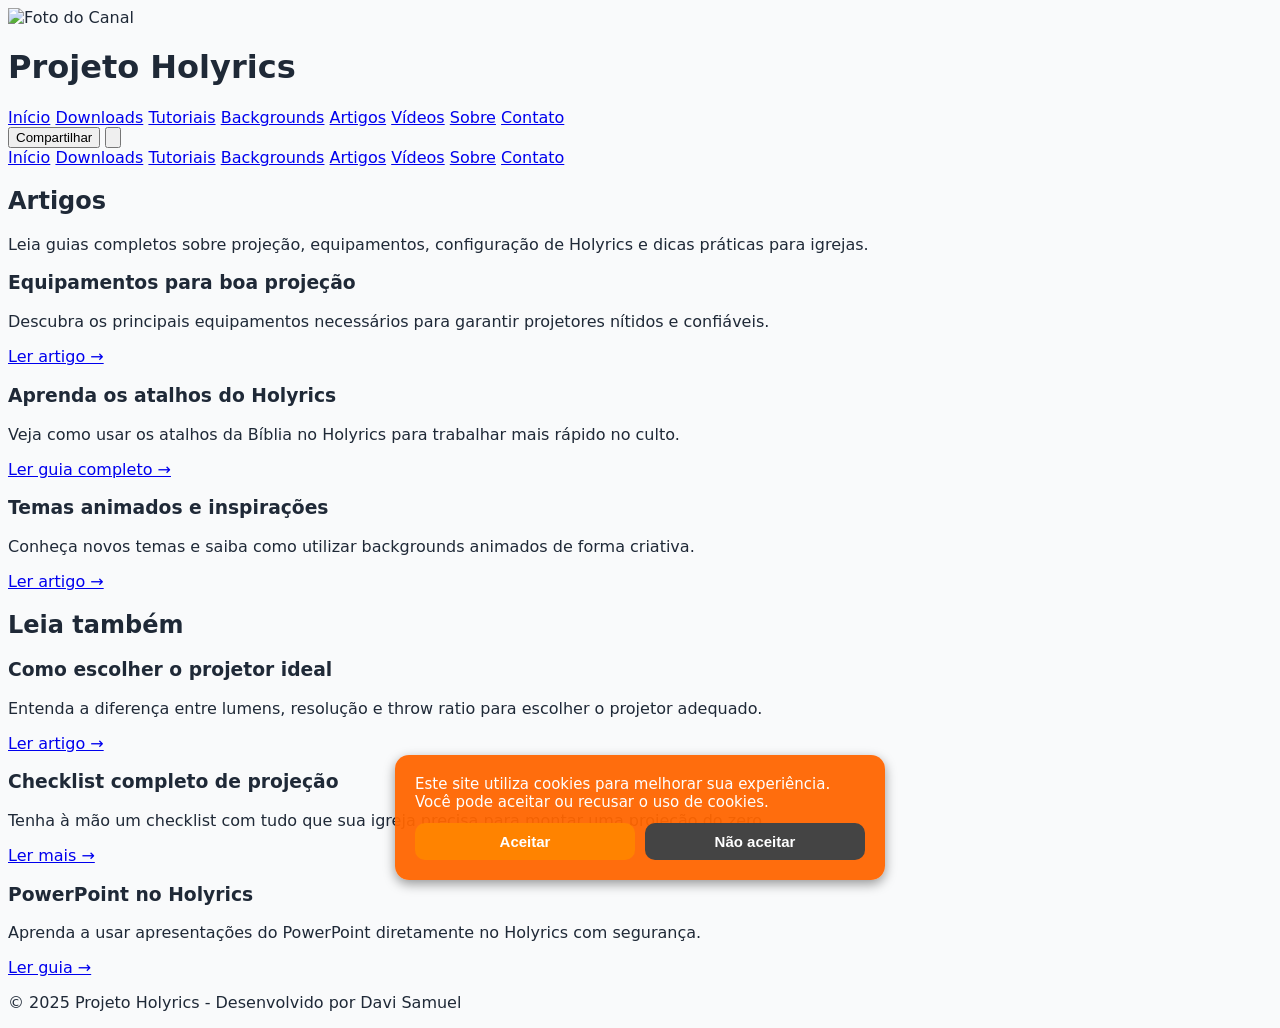
==== artigos.html @ 6ebde768 "Reogarnização completa do site" ====
﻿<!DOCTYPE html>
<html lang="pt-BR">
<head>
  <meta charset="UTF-8" />
  <meta name="viewport" content="width=device-width, initial-scale=1.0" />
  <title>Artigos | Projeto Holyrics</title>
  <script src="https://cdn.tailwindcss.com"></script>
  <link rel="stylesheet" href="css/style.css" />
</head>
<body class="bg-gray-100 text-gray-800">
  <header class="bg-orange-600 text-white py-4 shadow-md sticky top-0 z-50">
    <div class="container mx-auto flex justify-between items-center px-6">
      <div class="flex items-center space-x-4">
        <img src="https://raw.githubusercontent.com/nadatemeres-code/site-do-projeto-holyrics-/ffd4101836b41fbd15daf390dd6c41f2310fb178/Imagem%20do%20WhatsApp%20de%202025-08-27%20%C3%A0(s)%2012.10.02_a28fbfa3.jpg"
             alt="Foto do Canal"
             class="w-12 h-12 rounded-full border-2 border-white" />
        <h1 class="text-2xl font-bold">Projeto Holyrics</h1>
      </div>

      <nav class="space-x-6 hidden md:flex items-center">
        <a href="index.html" class="hover:text-orange-200">Início</a>
        <a href="downloads.html" class="hover:text-orange-200">Downloads</a>
        <a href="tutorials.html" class="hover:text-orange-200">Tutoriais</a>
        <a href="backgrounds.html" class="hover:text-orange-200">Backgrounds</a>
        <a href="artigos.html" class="hover:text-orange-200">Artigos</a>
        <a href="videos.html" class="hover:text-orange-200">Vídeos</a>
        <a href="about.html" class="hover:text-orange-200">Sobre</a>
        <a href="contact.html" class="hover:text-orange-200">Contato</a>
      </nav>

      <button id="btnCompartilhar" class="bg-white text-orange-600 px-4 py-1 rounded-xl font-semibold shadow hover:bg-orange-100 transition">
        Compartilhar
      </button>

      <button id="menu-btn" class="md:hidden focus:outline-none">
        <svg class="w-8 h-8" fill="none" stroke="currentColor" viewBox="0 0 24 24">
          <path stroke-linecap="round" stroke-linejoin="round" stroke-width="2" d="M4 6h16M4 12h16M4 18h16"></path>
        </svg>
      </button>
    </div>

    <div id="mobile-menu" class="hidden md:hidden bg-orange-500 px-6 pt-4 pb-6 space-y-3">
      <a href="index.html" class="block text-white font-semibold hover:text-orange-200">Início</a>
      <a href="downloads.html" class="block text-white font-semibold hover:text-orange-200">Downloads</a>
      <a href="tutorials.html" class="block text-white font-semibold hover:text-orange-200">Tutoriais</a>
      <a href="backgrounds.html" class="block text-white font-semibold hover:text-orange-200">Backgrounds</a>
      <a href="artigos.html" class="block text-white font-semibold hover:text-orange-200">Artigos</a>
      <a href="videos.html" class="block text-white font-semibold hover:text-orange-200">Vídeos</a>
      <a href="about.html" class="block text-white font-semibold hover:text-orange-200">Sobre</a>
      <a href="contact.html" class="block text-white font-semibold hover:text-orange-200">Contato</a>
    </div>
  </header>

  <main class="space-y-20">
    <section class="min-h-screen flex flex-col justify-center items-center text-center bg-gradient-to-b from-orange-100 to-white px-6 pt-6">
      <h2 class="text-4xl md:text-5xl font-bold text-orange-700 mb-4 mt-4">Artigos</h2>
      <p class="text-lg md:text-xl max-w-2xl mb-6">
        Leia guias completos sobre projeção, equipamentos, configuração de Holyrics e dicas práticas para igrejas.
      </p>
    </section>

    <section class="py-20 bg-white px-6">
      <div class="max-w-6xl mx-auto grid lg:grid-cols-3 gap-8">
        <div class="bg-orange-50 p-8 rounded-3xl shadow hover:shadow-lg transition">
          <h3 class="text-2xl font-bold text-orange-700 mb-4">Equipamentos para boa projeção</h3>
          <p class="text-gray-700 mb-6">Descubra os principais equipamentos necessários para garantir projetores nítidos e confiáveis.</p>
          <a href="articles/atalhos-biblia-holyrics.html" class="text-orange-600 font-semibold hover:underline">Ler artigo →</a>
        </div>
        <div class="bg-orange-50 p-8 rounded-3xl shadow hover:shadow-lg transition">
          <h3 class="text-2xl font-bold text-orange-700 mb-4">Aprenda os atalhos do Holyrics</h3>
          <p class="text-gray-700 mb-6">Veja como usar os atalhos da Bíblia no Holyrics para trabalhar mais rápido no culto.</p>
          <a href="articles/atalhos-biblia-holyrics.html" class="text-orange-600 font-semibold hover:underline">Ler guia completo →</a>
        </div>
        <div class="bg-orange-50 p-8 rounded-3xl shadow hover:shadow-lg transition">
          <h3 class="text-2xl font-bold text-orange-700 mb-4">Temas animados e inspirações</h3>
          <p class="text-gray-700 mb-6">Conheça novos temas e saiba como utilizar backgrounds animados de forma criativa.</p>
          <a href="articles/temas-animados-holyrics.html" class="text-orange-600 font-semibold hover:underline">Ler artigo →</a>
        </div>
      </div>
    </section>

    <section class="py-20 bg-orange-50 px-6">
      <div class="max-w-6xl mx-auto text-center">
        <h2 class="text-3xl font-semibold text-orange-700 mb-8">Leia também</h2>
        <div class="grid md:grid-cols-3 gap-6">
          <article class="bg-white p-6 rounded-3xl shadow hover:shadow-lg transition text-left">
            <h3 class="text-xl font-bold text-orange-700 mb-3">Como escolher o projetor ideal</h3>
            <p class="text-gray-700 mb-4">Entenda a diferença entre lumens, resolução e throw ratio para escolher o projetor adequado.</p>
            <a href="articles/atalhos-biblia-holyrics.html" class="text-orange-600 font-semibold hover:underline">Ler artigo →</a>
          </article>
          <article class="bg-white p-6 rounded-3xl shadow hover:shadow-lg transition text-left">
            <h3 class="text-xl font-bold text-orange-700 mb-3">Checklist completo de projeção</h3>
            <p class="text-gray-700 mb-4">Tenha à mão um checklist com tudo que sua igreja precisa para montar uma projeção do zero.</p>
            <a href="articles/temas-animados-holyrics.html" class="text-orange-600 font-semibold hover:underline">Ler mais →</a>
          </article>
          <article class="bg-white p-6 rounded-3xl shadow hover:shadow-lg transition text-left">
            <h3 class="text-xl font-bold text-orange-700 mb-3">PowerPoint no Holyrics</h3>
            <p class="text-gray-700 mb-4">Aprenda a usar apresentações do PowerPoint diretamente no Holyrics com segurança.</p>
            <a href="articles/temas-animados-holyrics.html" class="text-orange-600 font-semibold hover:underline">Ler guia →</a>
          </article>
        </div>
      </div>
    </section>
  </main>

  <footer class="bg-orange-600 text-white text-center py-4">
    <p>© 2025 Projeto Holyrics - Desenvolvido por Davi Samuel</p>
  </footer>

  <div id="cookie-box">
    Este site utiliza cookies para melhorar sua experiência. Você pode aceitar ou recusar o uso de cookies.
    <div id="cookie-buttons">
      <button id="acceptCookies">Aceitar</button>
      <button id="declineCookies">Não aceitar</button>
    </div>
  </div>

  <script src="js/main.js"></script>
</body>
</html>
---- css/style.css ----
:root {
  --bg: #f9fafb;
  --text: #1f2937;
  --accent: #d97706;
  --card: #ffffff;
}

body {
  font-family: Inter, system-ui, sans-serif;
  background-color: var(--bg);
  color: var(--text);
}

.page-wrapper {
  display: flex;
  justify-content: center;
  padding: 48px 24px;
}

.artigo-container {
  max-width: var(--maxw, 960px);
  width: 100%;
}

.card-titulo {
  background: var(--card);
  padding: 18px;
  border-radius: 12px;
  box-shadow: 0 8px 30px rgba(0, 0, 0, 0.08);
  margin-bottom: 28px;
}

.card-inner {
  display: flex;
  align-items: center;
  gap: 14px;
  justify-content: center;
  flex-wrap: wrap;
}

.card-icone {
  font-size: 28px;
}

.card-titulo h1 {
  color: var(--accent);
  font-size: 26px;
  margin: 0;
  font-weight: 700;
  text-align: center;
}

.titulo-card h1 {
  font-size: 22px;
  margin: 6px 0 18px;
  text-align: left;
  color: var(--accent);
}

.artigo-body p {
  line-height: 1.8;
  font-size: 16px;
  margin: 14px 0;
  color: var(--text);
}

.artigo-body h3 {
  color: var(--accent);
  margin-top: 18px;
}

.artigo-fig {
  margin: 18px 0;
  text-align: center;
}

.artigo-fig img {
  max-width: 100%;
  height: auto;
  border-radius: 10px;
  display: block;
  margin: 0 auto;
}

.artigo-fig figcaption {
  font-size: 13px;
  color: #6b7280;
  margin-top: 8px;
}

ul {
  margin: 12px 0 22px 20px;
}

li {
  margin: 8px 0;
}

@media (max-width: 520px) {
  .page-wrapper {
    padding: 28px 12px;
  }

  .card-titulo h1 {
    font-size: 20px;
  }
}

#cookie-box {
  position: fixed;
  bottom: 20px;
  left: 50%;
  transform: translateX(-50%) translateY(200px);
  width: 90%;
  max-width: 450px;
  background: rgba(255, 102, 0, 0.95);
  color: #fff;
  padding: 20px;
  border-radius: 14px;
  box-shadow: 0 4px 12px rgba(0, 0, 0, 0.4);
  font-family: Inter, system-ui, sans-serif;
  font-size: 15px;
  z-index: 99999;
  opacity: 0;
  transition: all 0.5s ease;
}

#cookie-box.show {
  opacity: 1;
  transform: translateX(-50%) translateY(0);
}

#cookie-buttons {
  margin-top: 12px;
  display: flex;
  gap: 10px;
}

#cookie-buttons button {
  flex: 1;
  padding: 10px;
  border: none;
  border-radius: 10px;
  color: #fff;
  font-size: 15px;
  cursor: pointer;
  font-weight: bold;
  transition: background 0.3s;
}

#acceptCookies {
  background: #ff8300;
}

#acceptCookies:hover {
  background: #e56f00;
}

#declineCookies {
  background: #444;
}

#declineCookies:hover {
  background: #222;
}
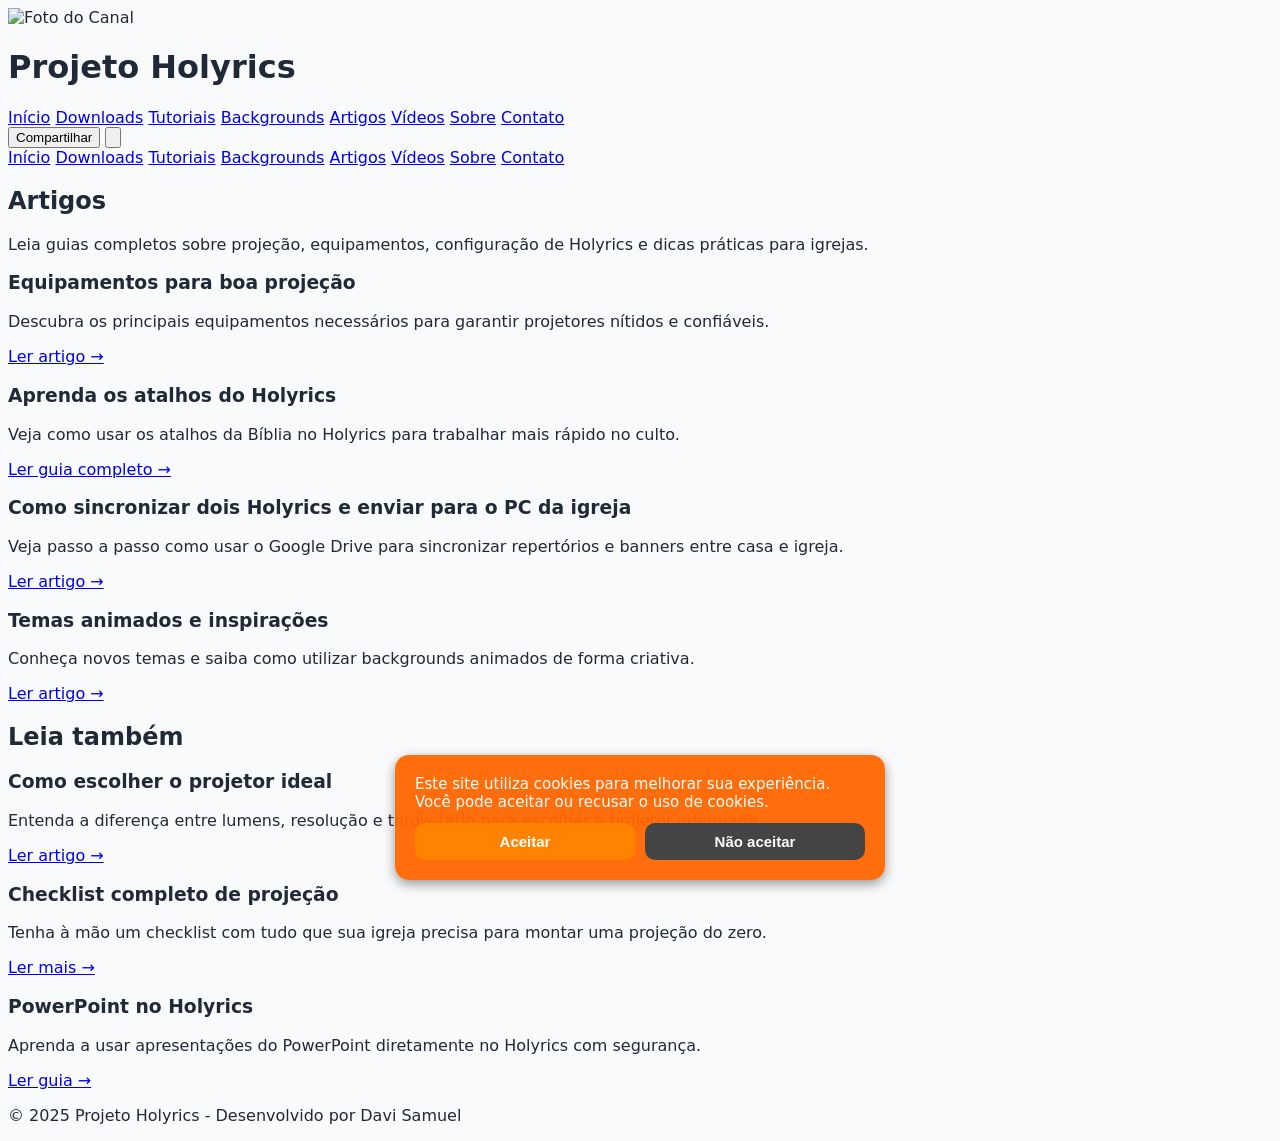
==== commit b8e91f79: "Reorganização completa do site" ====
--- a/artigos.html
+++ b/artigos.html
@@ -72,6 +72,11 @@
           <a href="articles/atalhos-biblia-holyrics.html" class="text-orange-600 font-semibold hover:underline">Ler guia completo →</a>
         </div>
         <div class="bg-orange-50 p-8 rounded-3xl shadow hover:shadow-lg transition">
+          <h3 class="text-2xl font-bold text-orange-700 mb-4">Como sincronizar dois Holyrics e enviar para o PC da igreja</h3>
+          <p class="text-gray-700 mb-6">Veja passo a passo como usar o Google Drive para sincronizar repertórios e banners entre casa e igreja.</p>
+          <a href="articles/sincronizar-dois-holyrics.html" class="text-orange-600 font-semibold hover:underline">Ler artigo →</a>
+        </div>
+        <div class="bg-orange-50 p-8 rounded-3xl shadow hover:shadow-lg transition">
           <h3 class="text-2xl font-bold text-orange-700 mb-4">Temas animados e inspirações</h3>
           <p class="text-gray-700 mb-6">Conheça novos temas e saiba como utilizar backgrounds animados de forma criativa.</p>
           <a href="articles/temas-animados-holyrics.html" class="text-orange-600 font-semibold hover:underline">Ler artigo →</a>
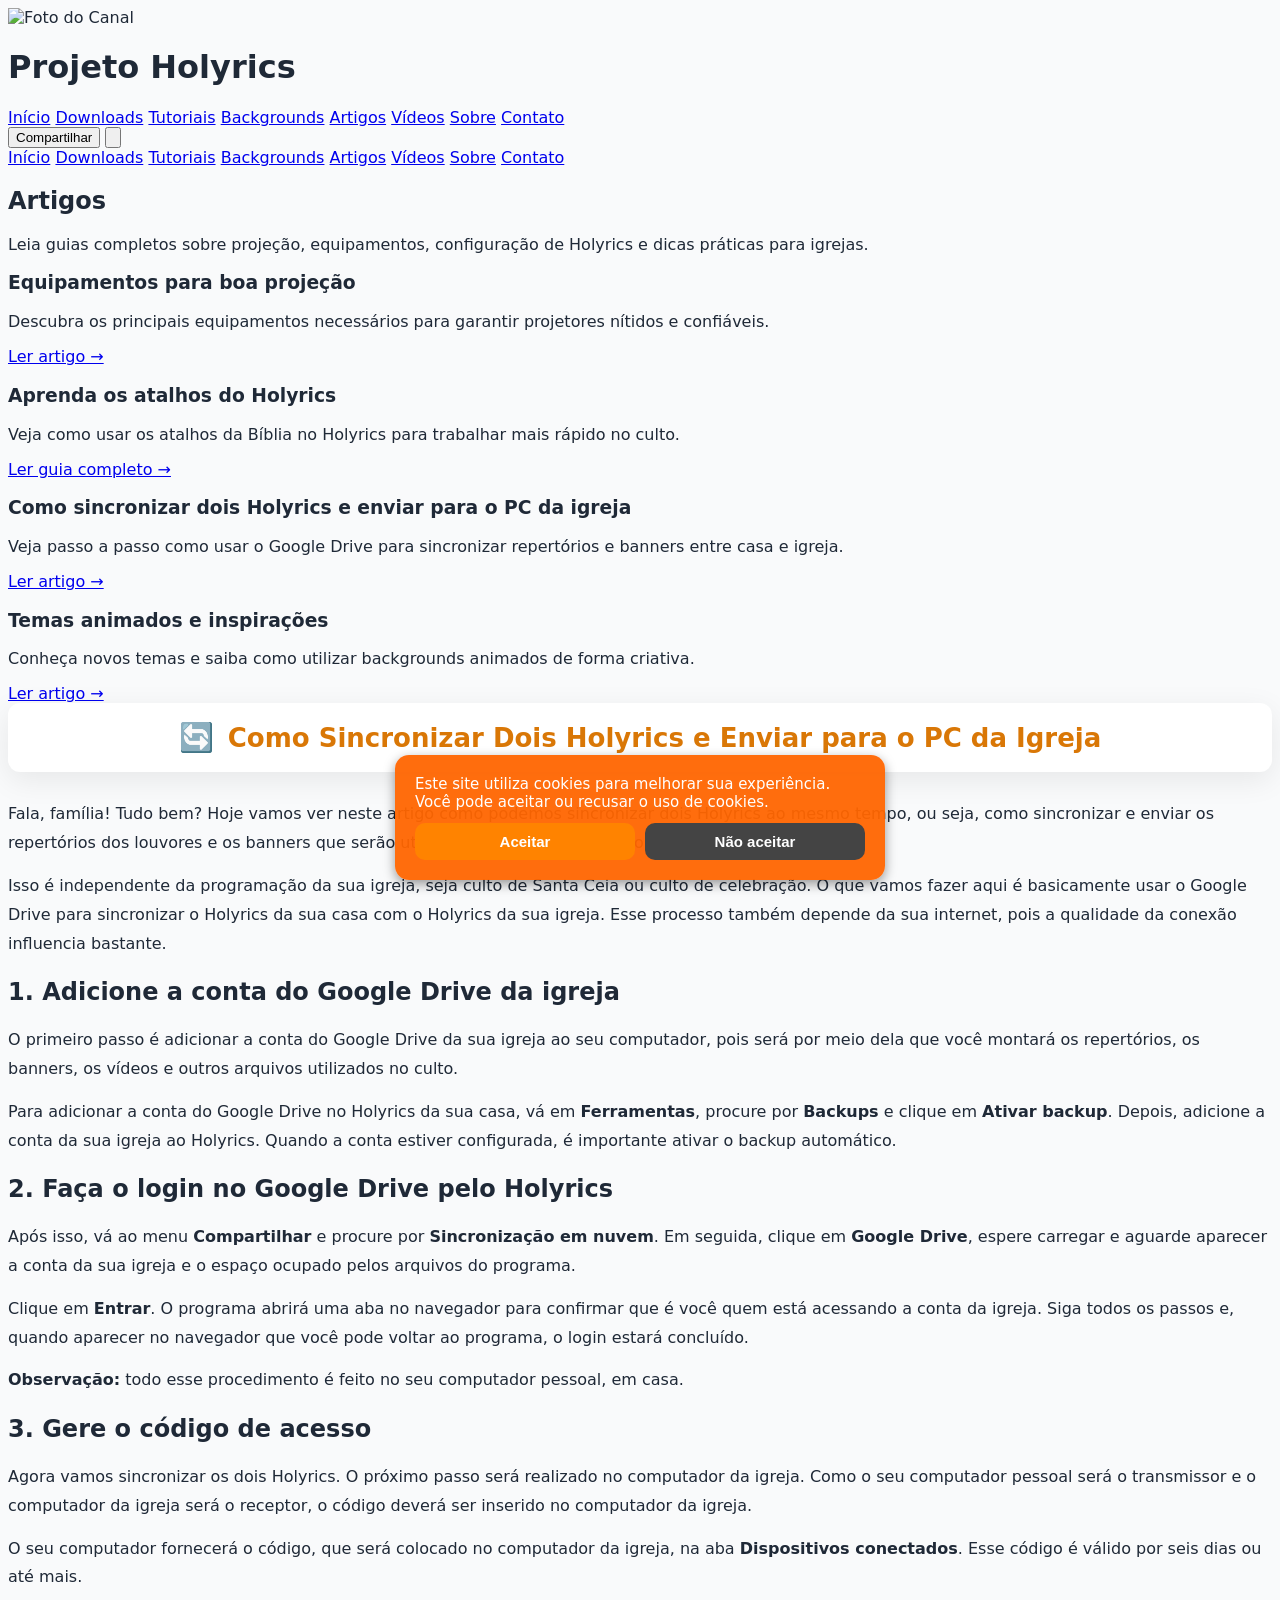
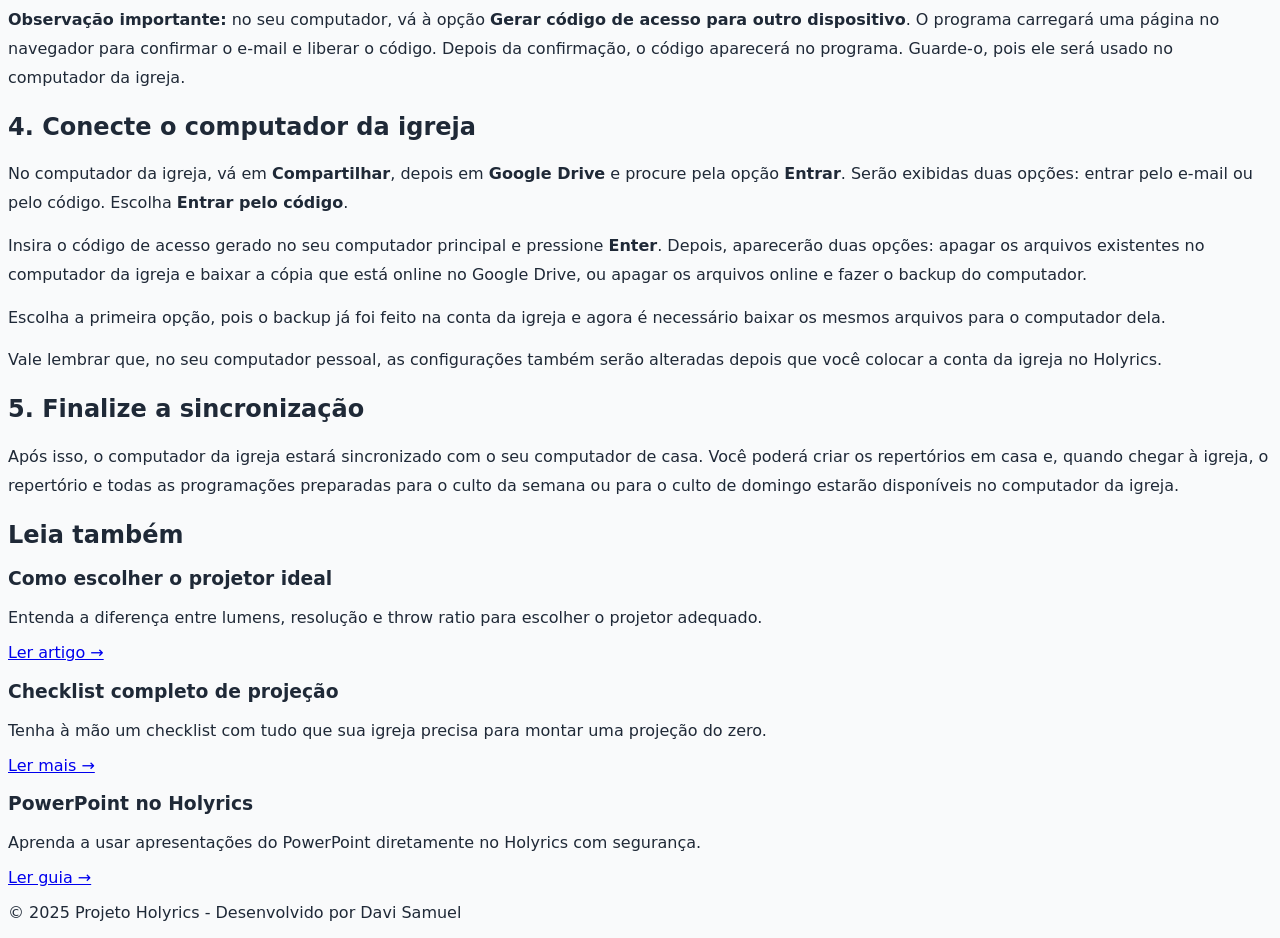
==== commit 0e5a3ae6: "Reorganização completa do site" ====
--- a/artigos.html
+++ b/artigos.html
@@ -74,7 +74,7 @@
         <div class="bg-orange-50 p-8 rounded-3xl shadow hover:shadow-lg transition">
           <h3 class="text-2xl font-bold text-orange-700 mb-4">Como sincronizar dois Holyrics e enviar para o PC da igreja</h3>
           <p class="text-gray-700 mb-6">Veja passo a passo como usar o Google Drive para sincronizar repertórios e banners entre casa e igreja.</p>
-          <a href="articles/sincronizar-dois-holyrics.html" class="text-orange-600 font-semibold hover:underline">Ler artigo →</a>
+          <a href="#sincronizar-dois-holyrics" class="text-orange-600 font-semibold hover:underline">Ler artigo →</a>
         </div>
         <div class="bg-orange-50 p-8 rounded-3xl shadow hover:shadow-lg transition">
           <h3 class="text-2xl font-bold text-orange-700 mb-4">Temas animados e inspirações</h3>
@@ -82,6 +82,46 @@
           <a href="articles/temas-animados-holyrics.html" class="text-orange-600 font-semibold hover:underline">Ler artigo →</a>
         </div>
       </div>
+    </section>
+
+    <section id="sincronizar-dois-holyrics" class="py-20 bg-orange-50 px-6">
+      <article class="max-w-4xl mx-auto bg-white rounded-3xl shadow-xl overflow-hidden">
+        <header class="card-titulo">
+          <div class="card-inner">
+            <span class="card-icone">🔄</span>
+            <h1>Como Sincronizar Dois Holyrics e Enviar para o PC da Igreja</h1>
+          </div>
+        </header>
+        <div class="artigo-body p-8">
+          <p>Fala, família! Tudo bem? Hoje vamos ver neste artigo como podemos sincronizar dois Holyrics ao mesmo tempo, ou seja, como sincronizar e enviar os repertórios dos louvores e os banners que serão utilizados durante o culto à noite.</p>
+          <p>Isso é independente da programação da sua igreja, seja culto de Santa Ceia ou culto de celebração. O que vamos fazer aqui é basicamente usar o Google Drive para sincronizar o Holyrics da sua casa com o Holyrics da sua igreja. Esse processo também depende da sua internet, pois a qualidade da conexão influencia bastante.</p>
+
+          <h2 class="text-2xl font-semibold text-orange-700 mb-4">1. Adicione a conta do Google Drive da igreja</h2>
+          <p>O primeiro passo é adicionar a conta do Google Drive da sua igreja ao seu computador, pois será por meio dela que você montará os repertórios, os banners, os vídeos e outros arquivos utilizados no culto.</p>
+          <p>Para adicionar a conta do Google Drive no Holyrics da sua casa, vá em <strong>Ferramentas</strong>, procure por <strong>Backups</strong> e clique em <strong>Ativar backup</strong>. Depois, adicione a conta da sua igreja ao Holyrics. Quando a conta estiver configurada, é importante ativar o backup automático.</p>
+
+          <h2 class="text-2xl font-semibold text-orange-700 mb-4">2. Faça o login no Google Drive pelo Holyrics</h2>
+          <p>Após isso, vá ao menu <strong>Compartilhar</strong> e procure por <strong>Sincronização em nuvem</strong>. Em seguida, clique em <strong>Google Drive</strong>, espere carregar e aguarde aparecer a conta da sua igreja e o espaço ocupado pelos arquivos do programa.</p>
+          <p>Clique em <strong>Entrar</strong>. O programa abrirá uma aba no navegador para confirmar que é você quem está acessando a conta da igreja. Siga todos os passos e, quando aparecer no navegador que você pode voltar ao programa, o login estará concluído.</p>
+          <p><strong>Observação:</strong> todo esse procedimento é feito no seu computador pessoal, em casa.</p>
+
+          <h2 class="text-2xl font-semibold text-orange-700 mb-4">3. Gere o código de acesso</h2>
+          <p>Agora vamos sincronizar os dois Holyrics. O próximo passo será realizado no computador da igreja. Como o seu computador pessoal será o transmissor e o computador da igreja será o receptor, o código deverá ser inserido no computador da igreja.</p>
+          <p>O seu computador fornecerá o código, que será colocado no computador da igreja, na aba <strong>Dispositivos conectados</strong>. Esse código é válido por seis dias ou até mais.</p>
+          <div class="bg-orange-50 p-6 rounded-2xl shadow-inner mb-8">
+            <p><strong>Observação importante:</strong> no seu computador, vá à opção <strong>Gerar código de acesso para outro dispositivo</strong>. O programa carregará uma página no navegador para confirmar o e-mail e liberar o código. Depois da confirmação, o código aparecerá no programa. Guarde-o, pois ele será usado no computador da igreja.</p>
+          </div>
+
+          <h2 class="text-2xl font-semibold text-orange-700 mb-4">4. Conecte o computador da igreja</h2>
+          <p>No computador da igreja, vá em <strong>Compartilhar</strong>, depois em <strong>Google Drive</strong> e procure pela opção <strong>Entrar</strong>. Serão exibidas duas opções: entrar pelo e-mail ou pelo código. Escolha <strong>Entrar pelo código</strong>.</p>
+          <p>Insira o código de acesso gerado no seu computador principal e pressione <strong>Enter</strong>. Depois, aparecerão duas opções: apagar os arquivos existentes no computador da igreja e baixar a cópia que está online no Google Drive, ou apagar os arquivos online e fazer o backup do computador.</p>
+          <p>Escolha a primeira opção, pois o backup já foi feito na conta da igreja e agora é necessário baixar os mesmos arquivos para o computador dela.</p>
+          <p>Vale lembrar que, no seu computador pessoal, as configurações também serão alteradas depois que você colocar a conta da igreja no Holyrics.</p>
+
+          <h2 class="text-2xl font-semibold text-orange-700 mb-4">5. Finalize a sincronização</h2>
+          <p>Após isso, o computador da igreja estará sincronizado com o seu computador de casa. Você poderá criar os repertórios em casa e, quando chegar à igreja, o repertório e todas as programações preparadas para o culto da semana ou para o culto de domingo estarão disponíveis no computador da igreja.</p>
+        </div>
+      </article>
     </section>
 
     <section class="py-20 bg-orange-50 px-6">
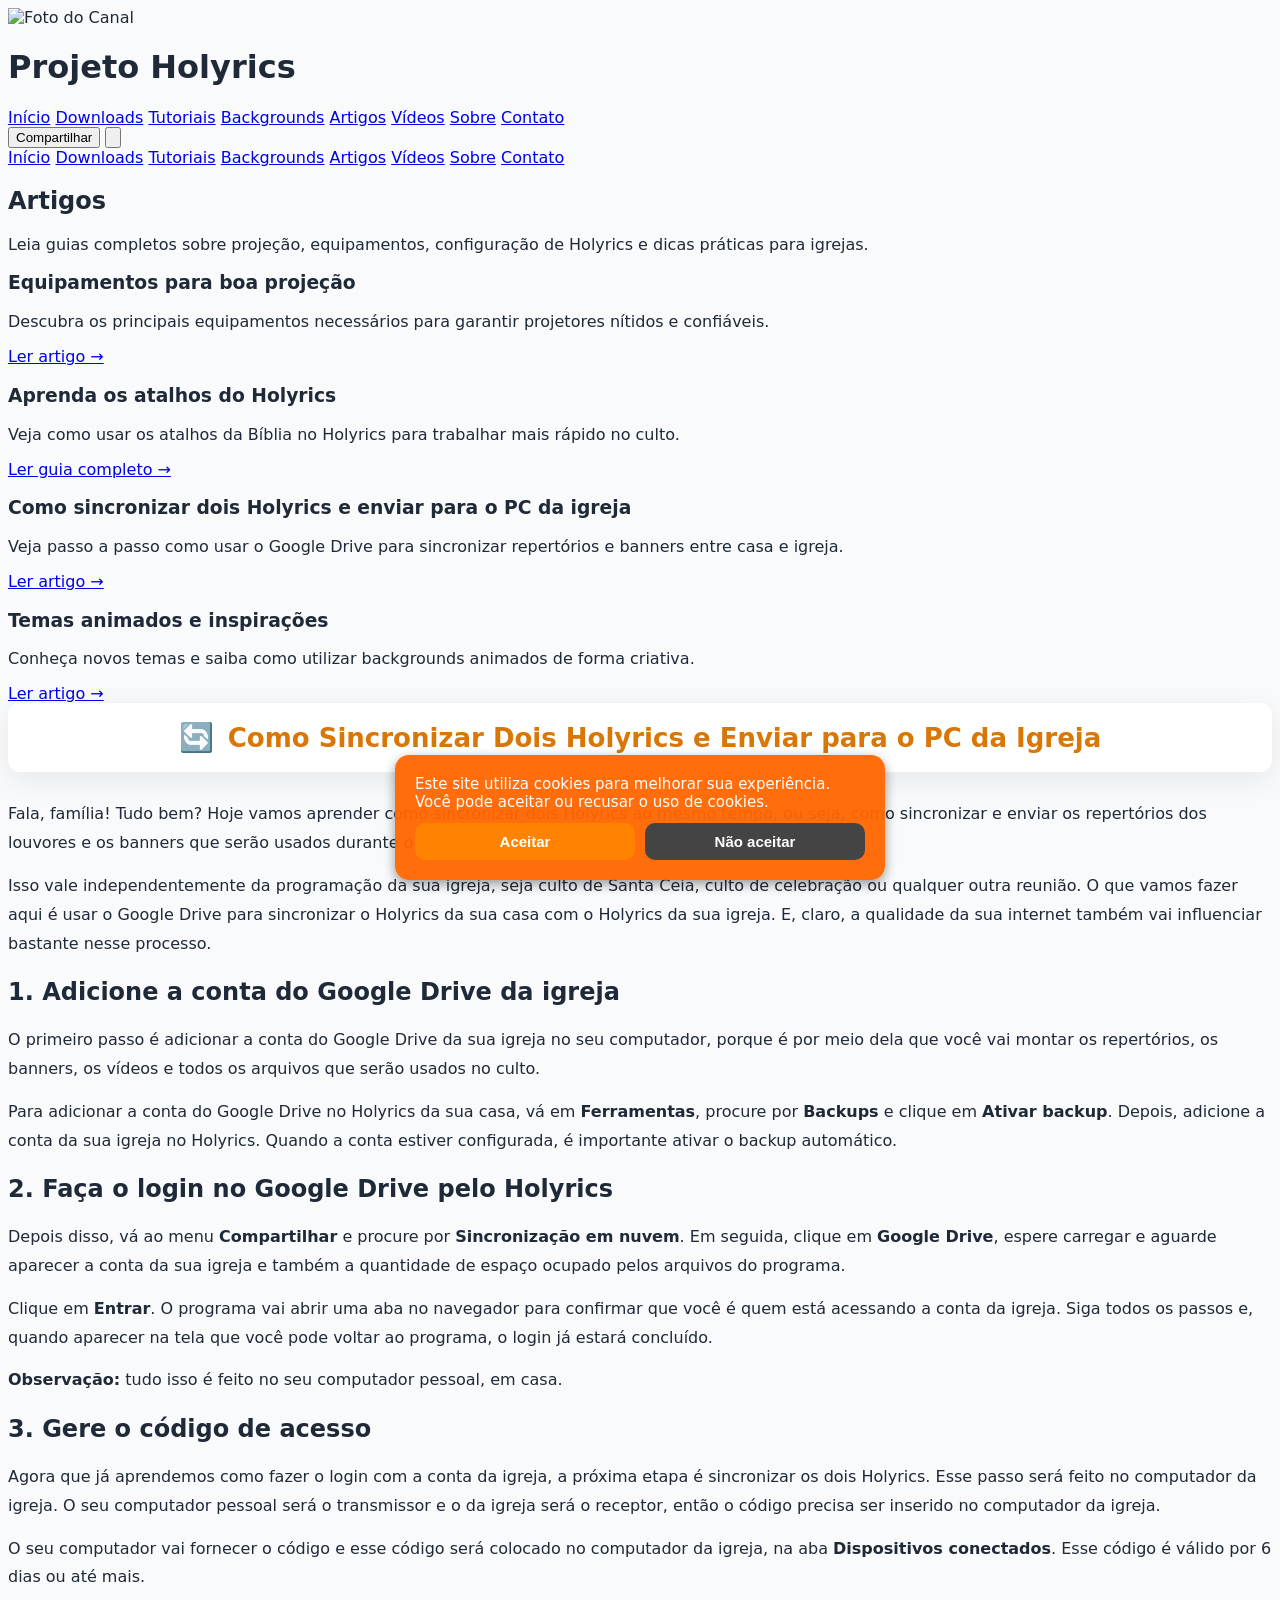
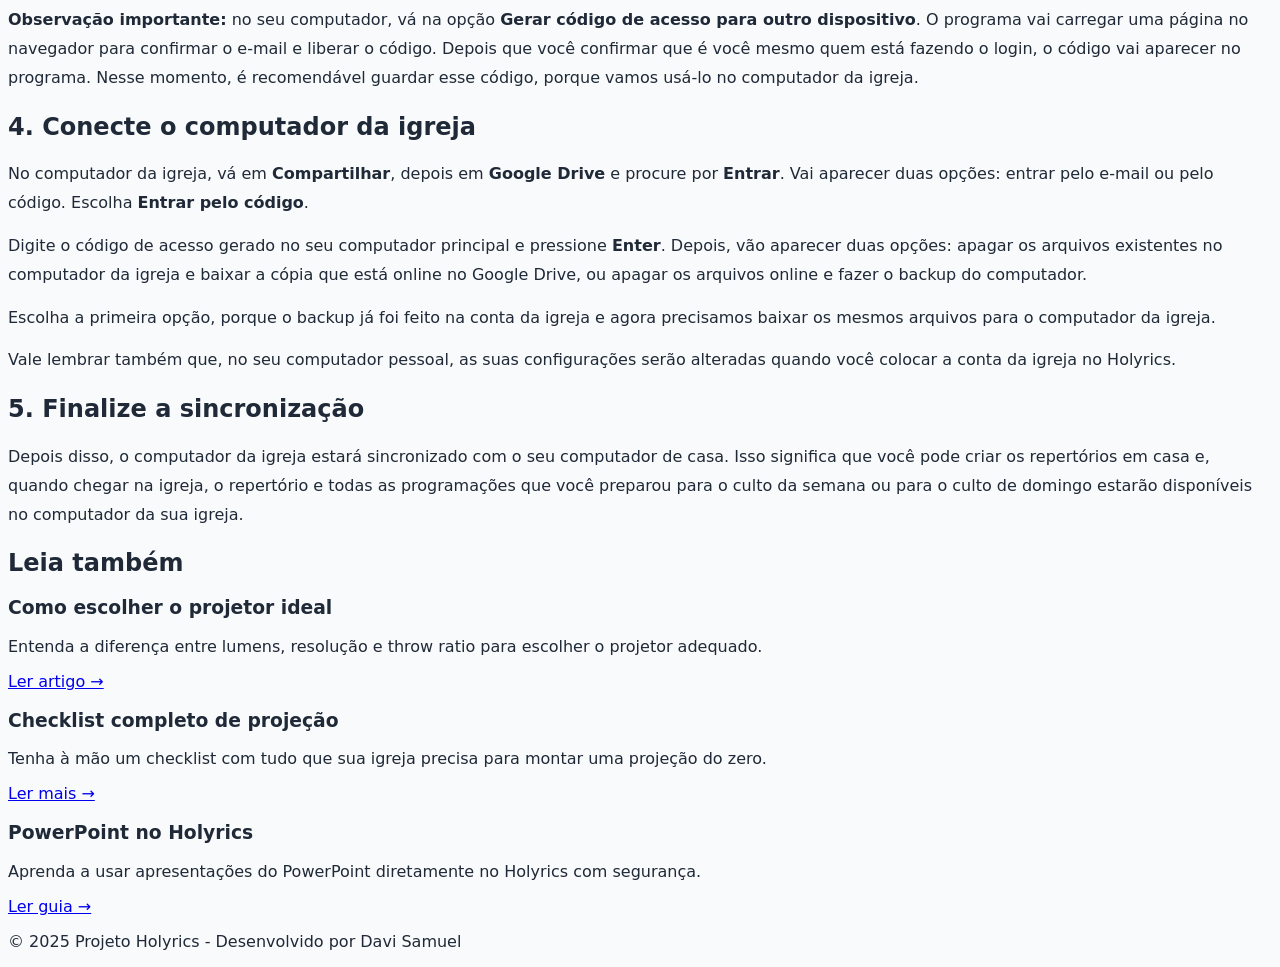
==== commit 16b93e37: "Reorganização completa do site" ====
--- a/artigos.html
+++ b/artigos.html
@@ -93,33 +93,33 @@
           </div>
         </header>
         <div class="artigo-body p-8">
-          <p>Fala, família! Tudo bem? Hoje vamos ver neste artigo como podemos sincronizar dois Holyrics ao mesmo tempo, ou seja, como sincronizar e enviar os repertórios dos louvores e os banners que serão utilizados durante o culto à noite.</p>
-          <p>Isso é independente da programação da sua igreja, seja culto de Santa Ceia ou culto de celebração. O que vamos fazer aqui é basicamente usar o Google Drive para sincronizar o Holyrics da sua casa com o Holyrics da sua igreja. Esse processo também depende da sua internet, pois a qualidade da conexão influencia bastante.</p>
+          <p>Fala, família! Tudo bem? Hoje vamos aprender como sincronizar dois Holyrics ao mesmo tempo, ou seja, como sincronizar e enviar os repertórios dos louvores e os banners que serão usados durante o culto à noite.</p>
+          <p>Isso vale independentemente da programação da sua igreja, seja culto de Santa Ceia, culto de celebração ou qualquer outra reunião. O que vamos fazer aqui é usar o Google Drive para sincronizar o Holyrics da sua casa com o Holyrics da sua igreja. E, claro, a qualidade da sua internet também vai influenciar bastante nesse processo.</p>
 
           <h2 class="text-2xl font-semibold text-orange-700 mb-4">1. Adicione a conta do Google Drive da igreja</h2>
-          <p>O primeiro passo é adicionar a conta do Google Drive da sua igreja ao seu computador, pois será por meio dela que você montará os repertórios, os banners, os vídeos e outros arquivos utilizados no culto.</p>
-          <p>Para adicionar a conta do Google Drive no Holyrics da sua casa, vá em <strong>Ferramentas</strong>, procure por <strong>Backups</strong> e clique em <strong>Ativar backup</strong>. Depois, adicione a conta da sua igreja ao Holyrics. Quando a conta estiver configurada, é importante ativar o backup automático.</p>
+          <p>O primeiro passo é adicionar a conta do Google Drive da sua igreja no seu computador, porque é por meio dela que você vai montar os repertórios, os banners, os vídeos e todos os arquivos que serão usados no culto.</p>
+          <p>Para adicionar a conta do Google Drive no Holyrics da sua casa, vá em <strong>Ferramentas</strong>, procure por <strong>Backups</strong> e clique em <strong>Ativar backup</strong>. Depois, adicione a conta da sua igreja no Holyrics. Quando a conta estiver configurada, é importante ativar o backup automático.</p>
 
           <h2 class="text-2xl font-semibold text-orange-700 mb-4">2. Faça o login no Google Drive pelo Holyrics</h2>
-          <p>Após isso, vá ao menu <strong>Compartilhar</strong> e procure por <strong>Sincronização em nuvem</strong>. Em seguida, clique em <strong>Google Drive</strong>, espere carregar e aguarde aparecer a conta da sua igreja e o espaço ocupado pelos arquivos do programa.</p>
-          <p>Clique em <strong>Entrar</strong>. O programa abrirá uma aba no navegador para confirmar que é você quem está acessando a conta da igreja. Siga todos os passos e, quando aparecer no navegador que você pode voltar ao programa, o login estará concluído.</p>
-          <p><strong>Observação:</strong> todo esse procedimento é feito no seu computador pessoal, em casa.</p>
+          <p>Depois disso, vá ao menu <strong>Compartilhar</strong> e procure por <strong>Sincronização em nuvem</strong>. Em seguida, clique em <strong>Google Drive</strong>, espere carregar e aguarde aparecer a conta da sua igreja e também a quantidade de espaço ocupado pelos arquivos do programa.</p>
+          <p>Clique em <strong>Entrar</strong>. O programa vai abrir uma aba no navegador para confirmar que você é quem está acessando a conta da igreja. Siga todos os passos e, quando aparecer na tela que você pode voltar ao programa, o login já estará concluído.</p>
+          <p><strong>Observação:</strong> tudo isso é feito no seu computador pessoal, em casa.</p>
 
           <h2 class="text-2xl font-semibold text-orange-700 mb-4">3. Gere o código de acesso</h2>
-          <p>Agora vamos sincronizar os dois Holyrics. O próximo passo será realizado no computador da igreja. Como o seu computador pessoal será o transmissor e o computador da igreja será o receptor, o código deverá ser inserido no computador da igreja.</p>
-          <p>O seu computador fornecerá o código, que será colocado no computador da igreja, na aba <strong>Dispositivos conectados</strong>. Esse código é válido por seis dias ou até mais.</p>
+          <p>Agora que já aprendemos como fazer o login com a conta da igreja, a próxima etapa é sincronizar os dois Holyrics. Esse passo será feito no computador da igreja. O seu computador pessoal será o transmissor e o da igreja será o receptor, então o código precisa ser inserido no computador da igreja.</p>
+          <p>O seu computador vai fornecer o código e esse código será colocado no computador da igreja, na aba <strong>Dispositivos conectados</strong>. Esse código é válido por 6 dias ou até mais.</p>
           <div class="bg-orange-50 p-6 rounded-2xl shadow-inner mb-8">
-            <p><strong>Observação importante:</strong> no seu computador, vá à opção <strong>Gerar código de acesso para outro dispositivo</strong>. O programa carregará uma página no navegador para confirmar o e-mail e liberar o código. Depois da confirmação, o código aparecerá no programa. Guarde-o, pois ele será usado no computador da igreja.</p>
+            <p><strong>Observação importante:</strong> no seu computador, vá na opção <strong>Gerar código de acesso para outro dispositivo</strong>. O programa vai carregar uma página no navegador para confirmar o e-mail e liberar o código. Depois que você confirmar que é você mesmo quem está fazendo o login, o código vai aparecer no programa. Nesse momento, é recomendável guardar esse código, porque vamos usá-lo no computador da igreja.</p>
           </div>
 
           <h2 class="text-2xl font-semibold text-orange-700 mb-4">4. Conecte o computador da igreja</h2>
-          <p>No computador da igreja, vá em <strong>Compartilhar</strong>, depois em <strong>Google Drive</strong> e procure pela opção <strong>Entrar</strong>. Serão exibidas duas opções: entrar pelo e-mail ou pelo código. Escolha <strong>Entrar pelo código</strong>.</p>
-          <p>Insira o código de acesso gerado no seu computador principal e pressione <strong>Enter</strong>. Depois, aparecerão duas opções: apagar os arquivos existentes no computador da igreja e baixar a cópia que está online no Google Drive, ou apagar os arquivos online e fazer o backup do computador.</p>
-          <p>Escolha a primeira opção, pois o backup já foi feito na conta da igreja e agora é necessário baixar os mesmos arquivos para o computador dela.</p>
-          <p>Vale lembrar que, no seu computador pessoal, as configurações também serão alteradas depois que você colocar a conta da igreja no Holyrics.</p>
+          <p>No computador da igreja, vá em <strong>Compartilhar</strong>, depois em <strong>Google Drive</strong> e procure por <strong>Entrar</strong>. Vai aparecer duas opções: entrar pelo e-mail ou pelo código. Escolha <strong>Entrar pelo código</strong>.</p>
+          <p>Digite o código de acesso gerado no seu computador principal e pressione <strong>Enter</strong>. Depois, vão aparecer duas opções: apagar os arquivos existentes no computador da igreja e baixar a cópia que está online no Google Drive, ou apagar os arquivos online e fazer o backup do computador.</p>
+          <p>Escolha a primeira opção, porque o backup já foi feito na conta da igreja e agora precisamos baixar os mesmos arquivos para o computador da igreja.</p>
+          <p>Vale lembrar também que, no seu computador pessoal, as suas configurações serão alteradas quando você colocar a conta da igreja no Holyrics.</p>
 
           <h2 class="text-2xl font-semibold text-orange-700 mb-4">5. Finalize a sincronização</h2>
-          <p>Após isso, o computador da igreja estará sincronizado com o seu computador de casa. Você poderá criar os repertórios em casa e, quando chegar à igreja, o repertório e todas as programações preparadas para o culto da semana ou para o culto de domingo estarão disponíveis no computador da igreja.</p>
+          <p>Depois disso, o computador da igreja estará sincronizado com o seu computador de casa. Isso significa que você pode criar os repertórios em casa e, quando chegar na igreja, o repertório e todas as programações que você preparou para o culto da semana ou para o culto de domingo estarão disponíveis no computador da sua igreja.</p>
         </div>
       </article>
     </section>
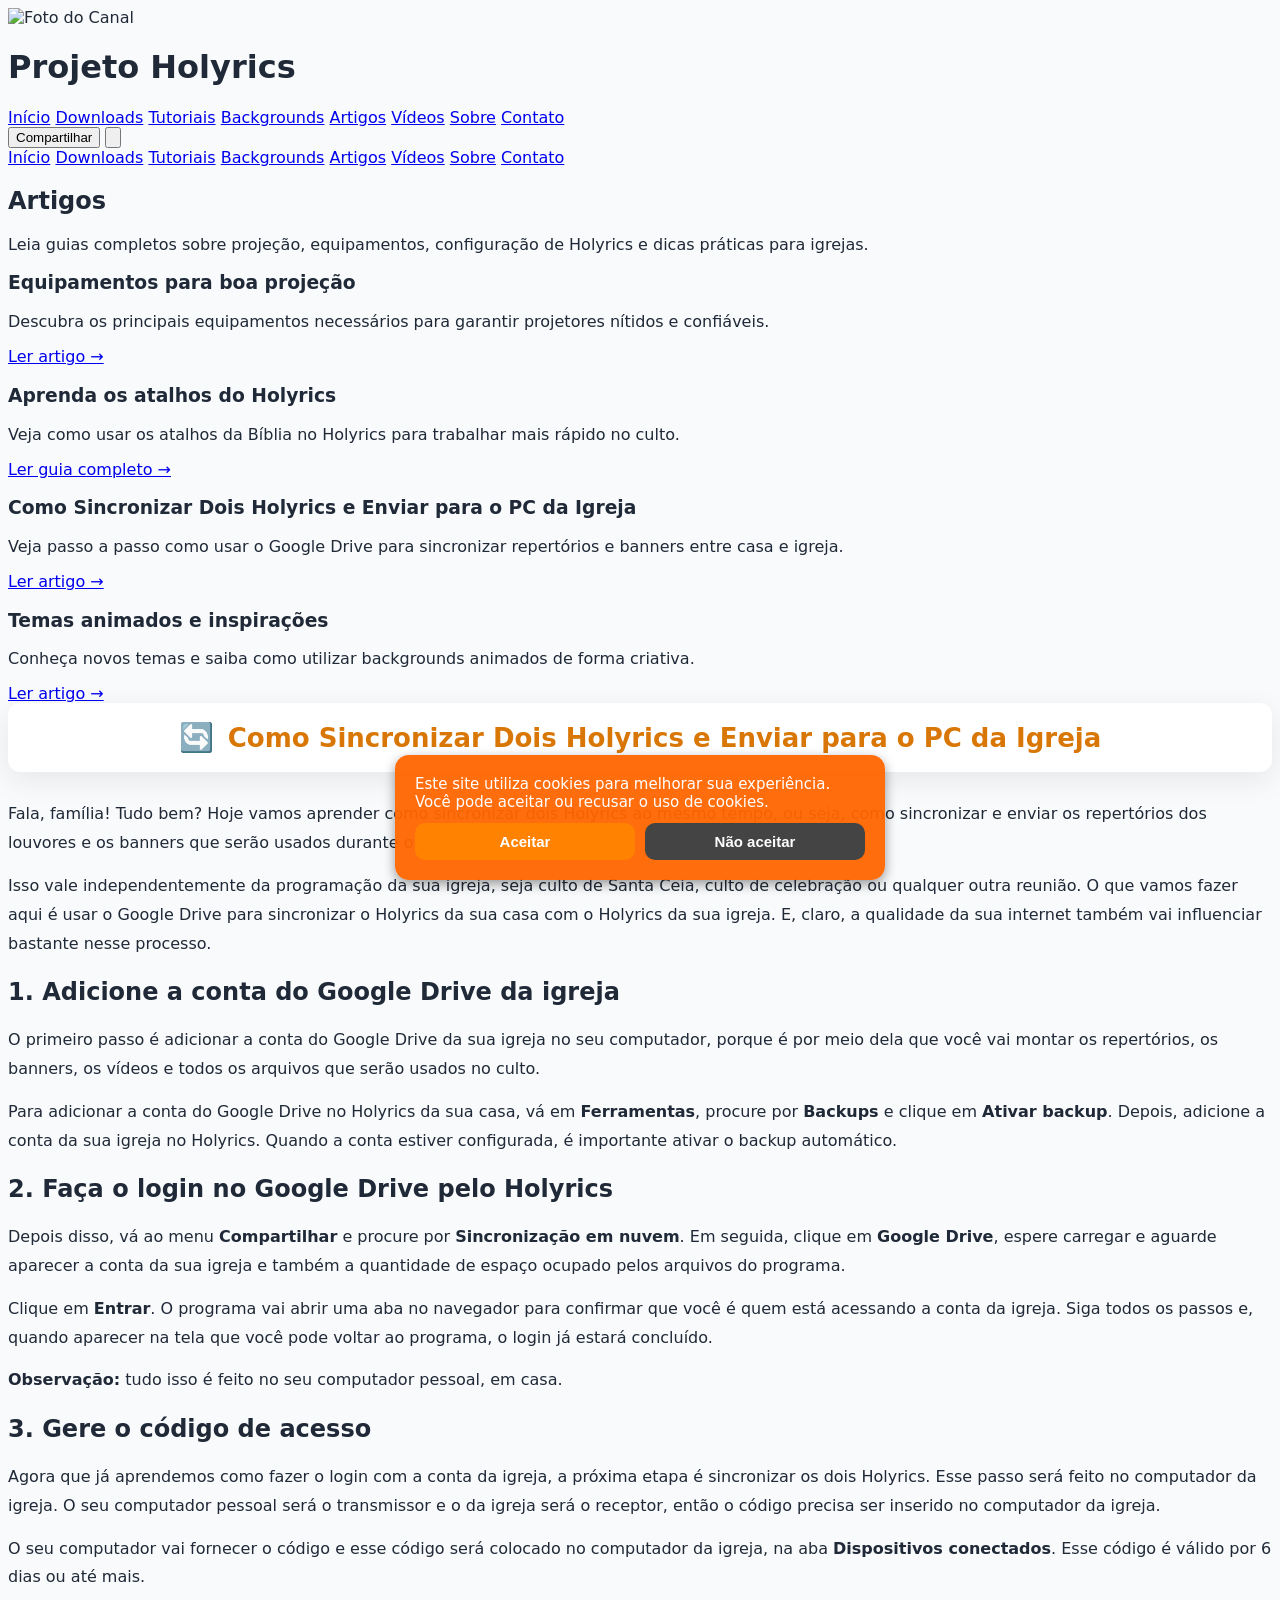
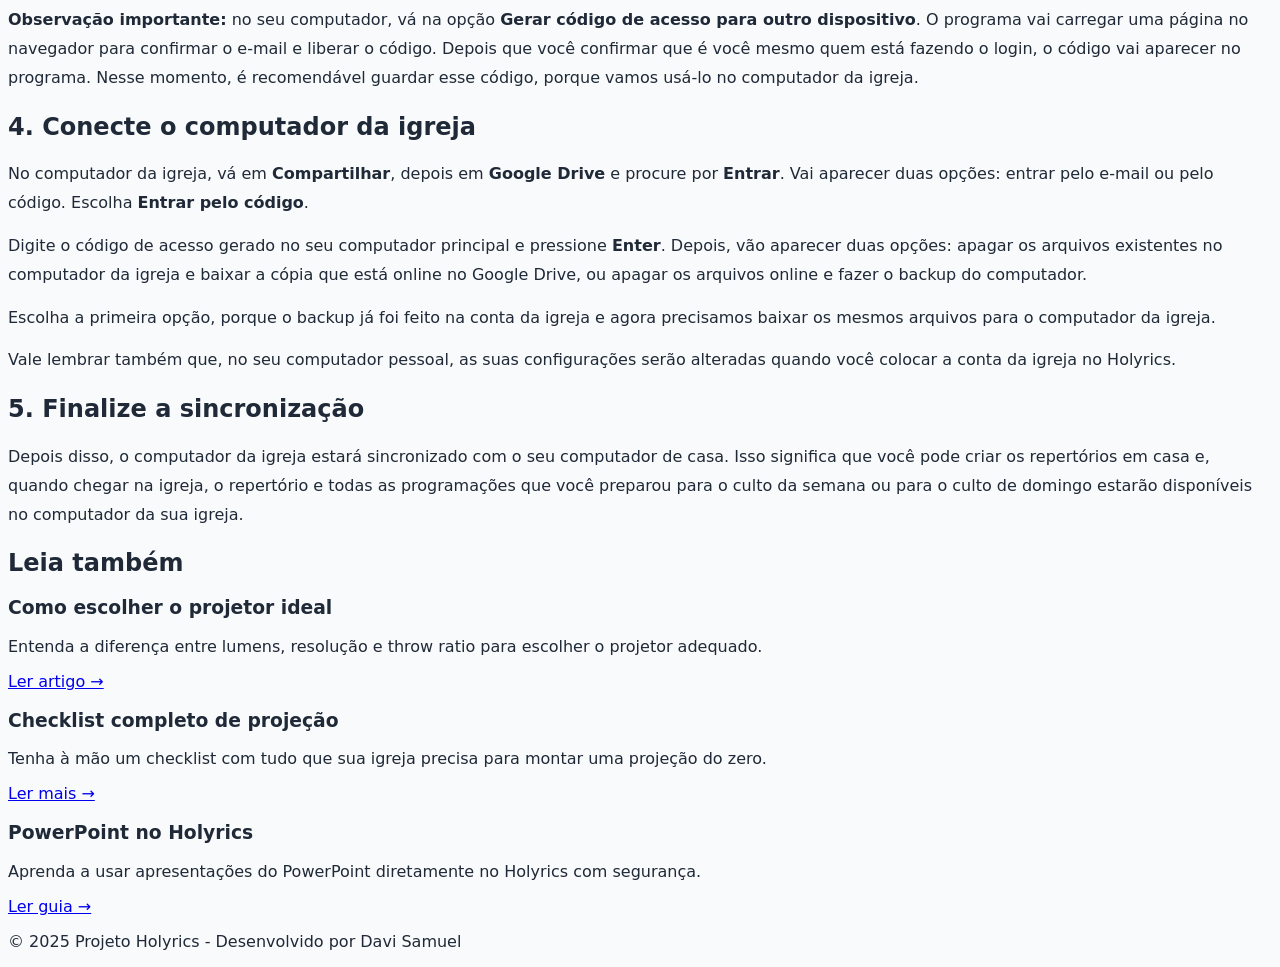
==== commit 85d3ee4f: "reorganização completa do site" ====
--- a/artigos.html
+++ b/artigos.html
@@ -72,9 +72,9 @@
           <a href="articles/atalhos-biblia-holyrics.html" class="text-orange-600 font-semibold hover:underline">Ler guia completo →</a>
         </div>
         <div class="bg-orange-50 p-8 rounded-3xl shadow hover:shadow-lg transition">
-          <h3 class="text-2xl font-bold text-orange-700 mb-4">Como sincronizar dois Holyrics e enviar para o PC da igreja</h3>
+          <h3 class="text-2xl font-bold text-orange-700 mb-4">Como Sincronizar Dois Holyrics e Enviar para o PC da Igreja</h3>
           <p class="text-gray-700 mb-6">Veja passo a passo como usar o Google Drive para sincronizar repertórios e banners entre casa e igreja.</p>
-          <a href="#sincronizar-dois-holyrics" class="text-orange-600 font-semibold hover:underline">Ler artigo →</a>
+          <a href="articles/sincronizar-dois-holyrics.html" class="text-orange-600 font-semibold hover:underline">Ler artigo →</a>
         </div>
         <div class="bg-orange-50 p-8 rounded-3xl shadow hover:shadow-lg transition">
           <h3 class="text-2xl font-bold text-orange-700 mb-4">Temas animados e inspirações</h3>
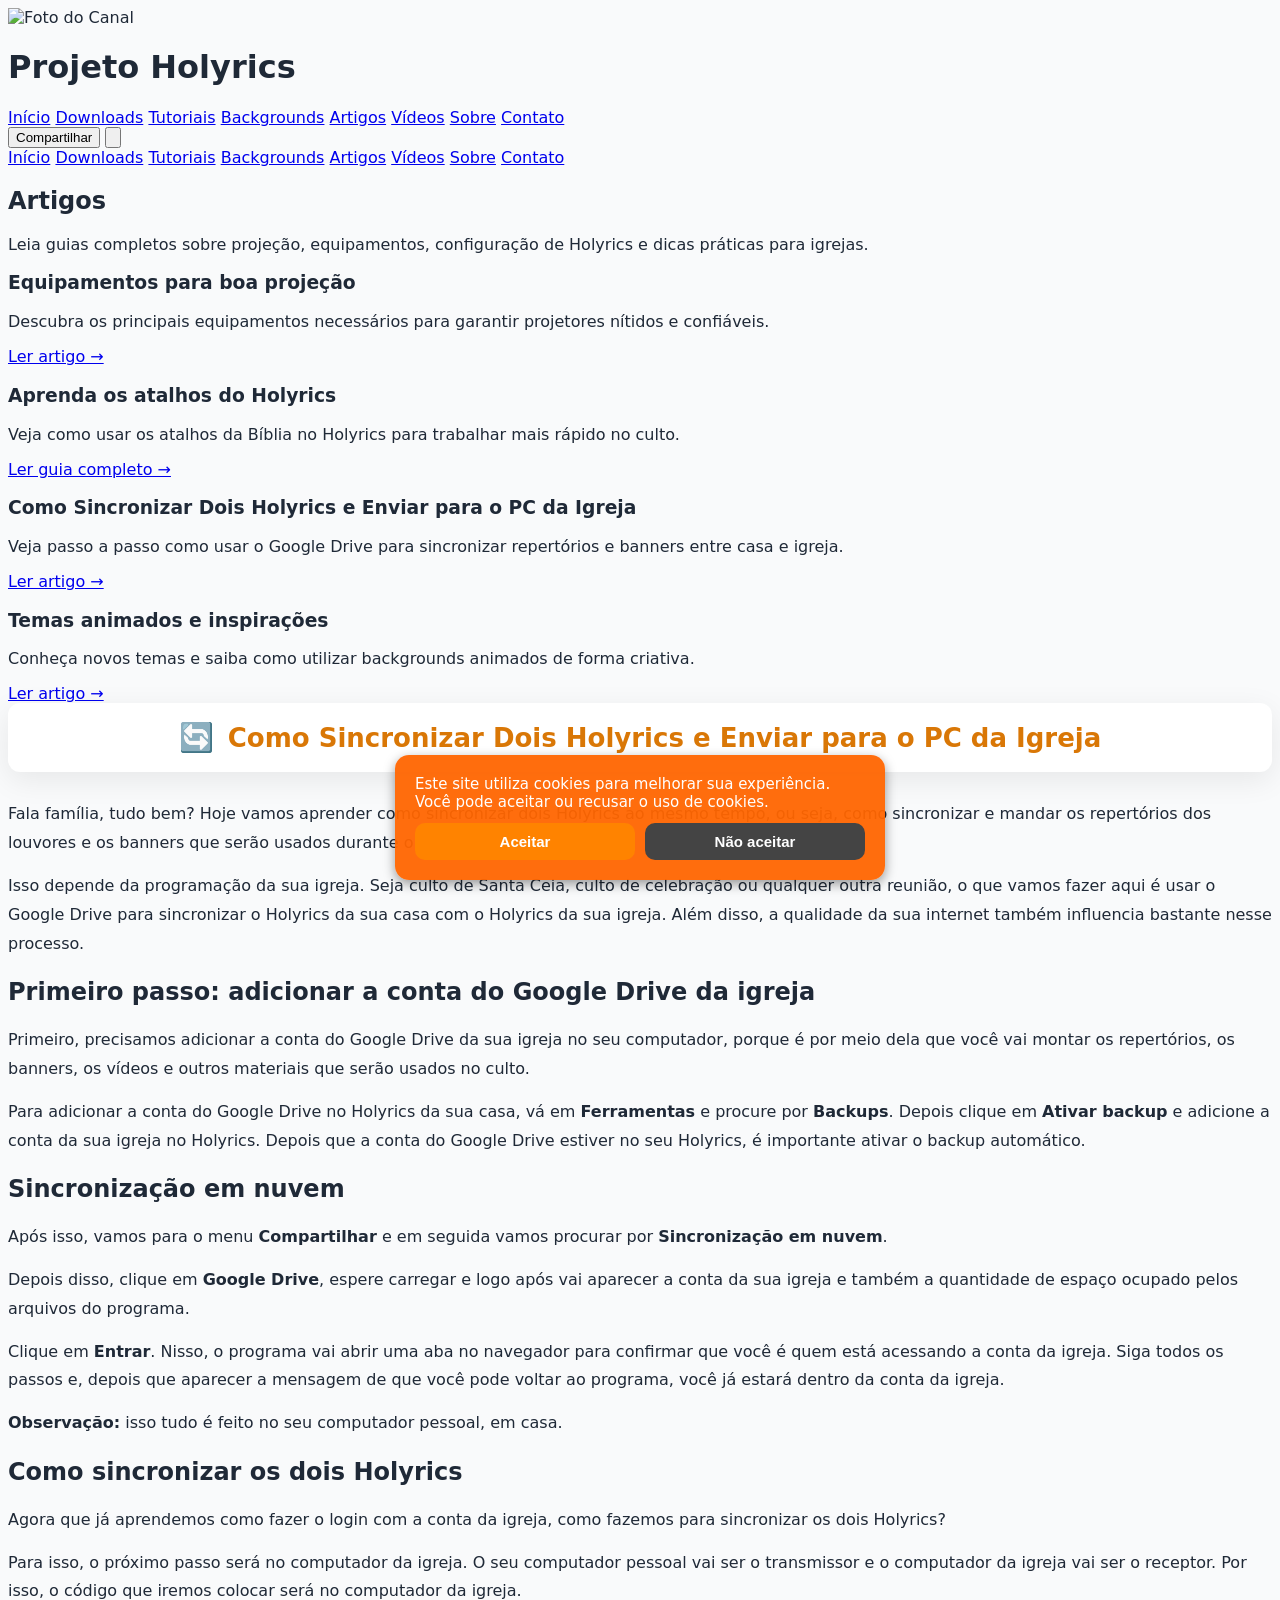
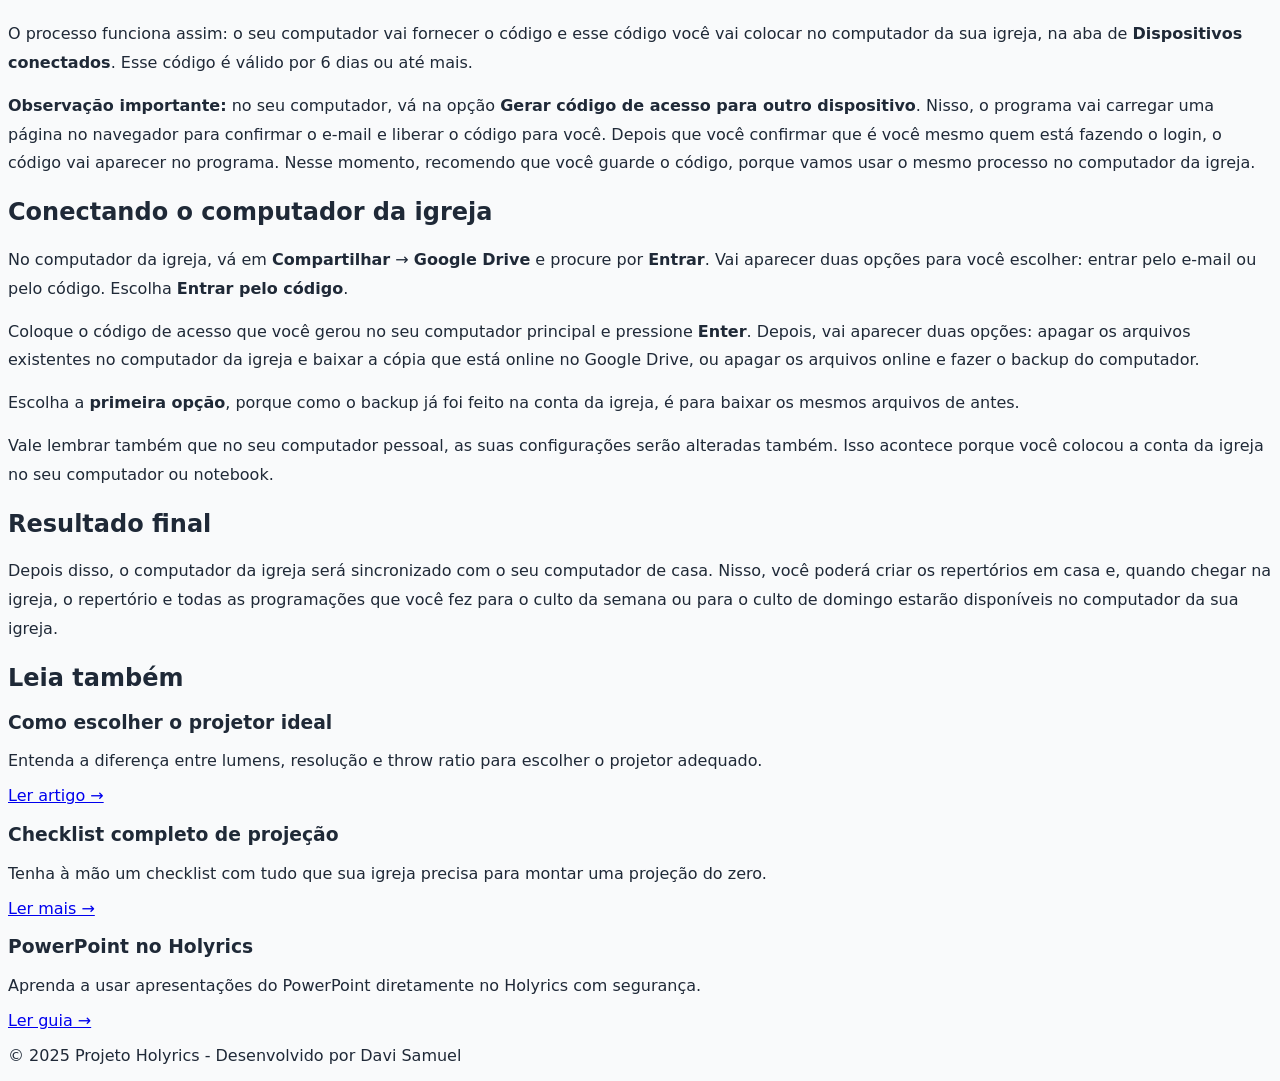
==== commit f3170f62: "reorganização completa do site" ====
--- a/artigos.html
+++ b/artigos.html
@@ -93,33 +93,36 @@
           </div>
         </header>
         <div class="artigo-body p-8">
-          <p>Fala, família! Tudo bem? Hoje vamos aprender como sincronizar dois Holyrics ao mesmo tempo, ou seja, como sincronizar e enviar os repertórios dos louvores e os banners que serão usados durante o culto à noite.</p>
-          <p>Isso vale independentemente da programação da sua igreja, seja culto de Santa Ceia, culto de celebração ou qualquer outra reunião. O que vamos fazer aqui é usar o Google Drive para sincronizar o Holyrics da sua casa com o Holyrics da sua igreja. E, claro, a qualidade da sua internet também vai influenciar bastante nesse processo.</p>
+          <p>Fala família, tudo bem? Hoje vamos aprender como sincronizar dois Holyrics ao mesmo tempo, ou seja, como sincronizar e mandar os repertórios dos louvores e os banners que serão usados durante o culto à noite.</p>
+          <p>Isso depende da programação da sua igreja. Seja culto de Santa Ceia, culto de celebração ou qualquer outra reunião, o que vamos fazer aqui é usar o Google Drive para sincronizar o Holyrics da sua casa com o Holyrics da sua igreja. Além disso, a qualidade da sua internet também influencia bastante nesse processo.</p>
 
-          <h2 class="text-2xl font-semibold text-orange-700 mb-4">1. Adicione a conta do Google Drive da igreja</h2>
-          <p>O primeiro passo é adicionar a conta do Google Drive da sua igreja no seu computador, porque é por meio dela que você vai montar os repertórios, os banners, os vídeos e todos os arquivos que serão usados no culto.</p>
-          <p>Para adicionar a conta do Google Drive no Holyrics da sua casa, vá em <strong>Ferramentas</strong>, procure por <strong>Backups</strong> e clique em <strong>Ativar backup</strong>. Depois, adicione a conta da sua igreja no Holyrics. Quando a conta estiver configurada, é importante ativar o backup automático.</p>
+          <h2 class="text-2xl font-semibold text-orange-700 mb-4">Primeiro passo: adicionar a conta do Google Drive da igreja</h2>
+          <p>Primeiro, precisamos adicionar a conta do Google Drive da sua igreja no seu computador, porque é por meio dela que você vai montar os repertórios, os banners, os vídeos e outros materiais que serão usados no culto.</p>
+          <p>Para adicionar a conta do Google Drive no Holyrics da sua casa, vá em <strong>Ferramentas</strong> e procure por <strong>Backups</strong>. Depois clique em <strong>Ativar backup</strong> e adicione a conta da sua igreja no Holyrics. Depois que a conta do Google Drive estiver no seu Holyrics, é importante ativar o backup automático.</p>
 
-          <h2 class="text-2xl font-semibold text-orange-700 mb-4">2. Faça o login no Google Drive pelo Holyrics</h2>
-          <p>Depois disso, vá ao menu <strong>Compartilhar</strong> e procure por <strong>Sincronização em nuvem</strong>. Em seguida, clique em <strong>Google Drive</strong>, espere carregar e aguarde aparecer a conta da sua igreja e também a quantidade de espaço ocupado pelos arquivos do programa.</p>
-          <p>Clique em <strong>Entrar</strong>. O programa vai abrir uma aba no navegador para confirmar que você é quem está acessando a conta da igreja. Siga todos os passos e, quando aparecer na tela que você pode voltar ao programa, o login já estará concluído.</p>
-          <p><strong>Observação:</strong> tudo isso é feito no seu computador pessoal, em casa.</p>
+          <h2 class="text-2xl font-semibold text-orange-700 mb-4">Sincronização em nuvem</h2>
+          <p>Após isso, vamos para o menu <strong>Compartilhar</strong> e em seguida vamos procurar por <strong>Sincronização em nuvem</strong>.</p>
+          <p>Depois disso, clique em <strong>Google Drive</strong>, espere carregar e logo após vai aparecer a conta da sua igreja e também a quantidade de espaço ocupado pelos arquivos do programa.</p>
+          <p>Clique em <strong>Entrar</strong>. Nisso, o programa vai abrir uma aba no navegador para confirmar que você é quem está acessando a conta da igreja. Siga todos os passos e, depois que aparecer a mensagem de que você pode voltar ao programa, você já estará dentro da conta da igreja.</p>
+          <p><strong>Observação:</strong> isso tudo é feito no seu computador pessoal, em casa.</p>
 
-          <h2 class="text-2xl font-semibold text-orange-700 mb-4">3. Gere o código de acesso</h2>
-          <p>Agora que já aprendemos como fazer o login com a conta da igreja, a próxima etapa é sincronizar os dois Holyrics. Esse passo será feito no computador da igreja. O seu computador pessoal será o transmissor e o da igreja será o receptor, então o código precisa ser inserido no computador da igreja.</p>
-          <p>O seu computador vai fornecer o código e esse código será colocado no computador da igreja, na aba <strong>Dispositivos conectados</strong>. Esse código é válido por 6 dias ou até mais.</p>
+          <h2 class="text-2xl font-semibold text-orange-700 mb-4">Como sincronizar os dois Holyrics</h2>
+          <p>Agora que já aprendemos como fazer o login com a conta da igreja, como fazemos para sincronizar os dois Holyrics?</p>
+          <p>Para isso, o próximo passo será no computador da igreja. O seu computador pessoal vai ser o transmissor e o computador da igreja vai ser o receptor. Por isso, o código que iremos colocar será no computador da igreja.</p>
+          <p>O processo funciona assim: o seu computador vai fornecer o código e esse código você vai colocar no computador da sua igreja, na aba de <strong>Dispositivos conectados</strong>. Esse código é válido por 6 dias ou até mais.</p>
+
           <div class="bg-orange-50 p-6 rounded-2xl shadow-inner mb-8">
-            <p><strong>Observação importante:</strong> no seu computador, vá na opção <strong>Gerar código de acesso para outro dispositivo</strong>. O programa vai carregar uma página no navegador para confirmar o e-mail e liberar o código. Depois que você confirmar que é você mesmo quem está fazendo o login, o código vai aparecer no programa. Nesse momento, é recomendável guardar esse código, porque vamos usá-lo no computador da igreja.</p>
+            <p><strong>Observação importante:</strong> no seu computador, vá na opção <strong>Gerar código de acesso para outro dispositivo</strong>. Nisso, o programa vai carregar uma página no navegador para confirmar o e-mail e liberar o código para você. Depois que você confirmar que é você mesmo quem está fazendo o login, o código vai aparecer no programa. Nesse momento, recomendo que você guarde o código, porque vamos usar o mesmo processo no computador da igreja.</p>
           </div>
 
-          <h2 class="text-2xl font-semibold text-orange-700 mb-4">4. Conecte o computador da igreja</h2>
-          <p>No computador da igreja, vá em <strong>Compartilhar</strong>, depois em <strong>Google Drive</strong> e procure por <strong>Entrar</strong>. Vai aparecer duas opções: entrar pelo e-mail ou pelo código. Escolha <strong>Entrar pelo código</strong>.</p>
-          <p>Digite o código de acesso gerado no seu computador principal e pressione <strong>Enter</strong>. Depois, vão aparecer duas opções: apagar os arquivos existentes no computador da igreja e baixar a cópia que está online no Google Drive, ou apagar os arquivos online e fazer o backup do computador.</p>
-          <p>Escolha a primeira opção, porque o backup já foi feito na conta da igreja e agora precisamos baixar os mesmos arquivos para o computador da igreja.</p>
-          <p>Vale lembrar também que, no seu computador pessoal, as suas configurações serão alteradas quando você colocar a conta da igreja no Holyrics.</p>
+          <h2 class="text-2xl font-semibold text-orange-700 mb-4">Conectando o computador da igreja</h2>
+          <p>No computador da igreja, vá em <strong>Compartilhar</strong> → <strong>Google Drive</strong> e procure por <strong>Entrar</strong>. Vai aparecer duas opções para você escolher: entrar pelo e-mail ou pelo código. Escolha <strong>Entrar pelo código</strong>.</p>
+          <p>Coloque o código de acesso que você gerou no seu computador principal e pressione <strong>Enter</strong>. Depois, vai aparecer duas opções: apagar os arquivos existentes no computador da igreja e baixar a cópia que está online no Google Drive, ou apagar os arquivos online e fazer o backup do computador.</p>
+          <p>Escolha a <strong>primeira opção</strong>, porque como o backup já foi feito na conta da igreja, é para baixar os mesmos arquivos de antes.</p>
+          <p>Vale lembrar também que no seu computador pessoal, as suas configurações serão alteradas também. Isso acontece porque você colocou a conta da igreja no seu computador ou notebook.</p>
 
-          <h2 class="text-2xl font-semibold text-orange-700 mb-4">5. Finalize a sincronização</h2>
-          <p>Depois disso, o computador da igreja estará sincronizado com o seu computador de casa. Isso significa que você pode criar os repertórios em casa e, quando chegar na igreja, o repertório e todas as programações que você preparou para o culto da semana ou para o culto de domingo estarão disponíveis no computador da sua igreja.</p>
+          <h2 class="text-2xl font-semibold text-orange-700 mb-4">Resultado final</h2>
+          <p>Depois disso, o computador da igreja será sincronizado com o seu computador de casa. Nisso, você poderá criar os repertórios em casa e, quando chegar na igreja, o repertório e todas as programações que você fez para o culto da semana ou para o culto de domingo estarão disponíveis no computador da sua igreja.</p>
         </div>
       </article>
     </section>
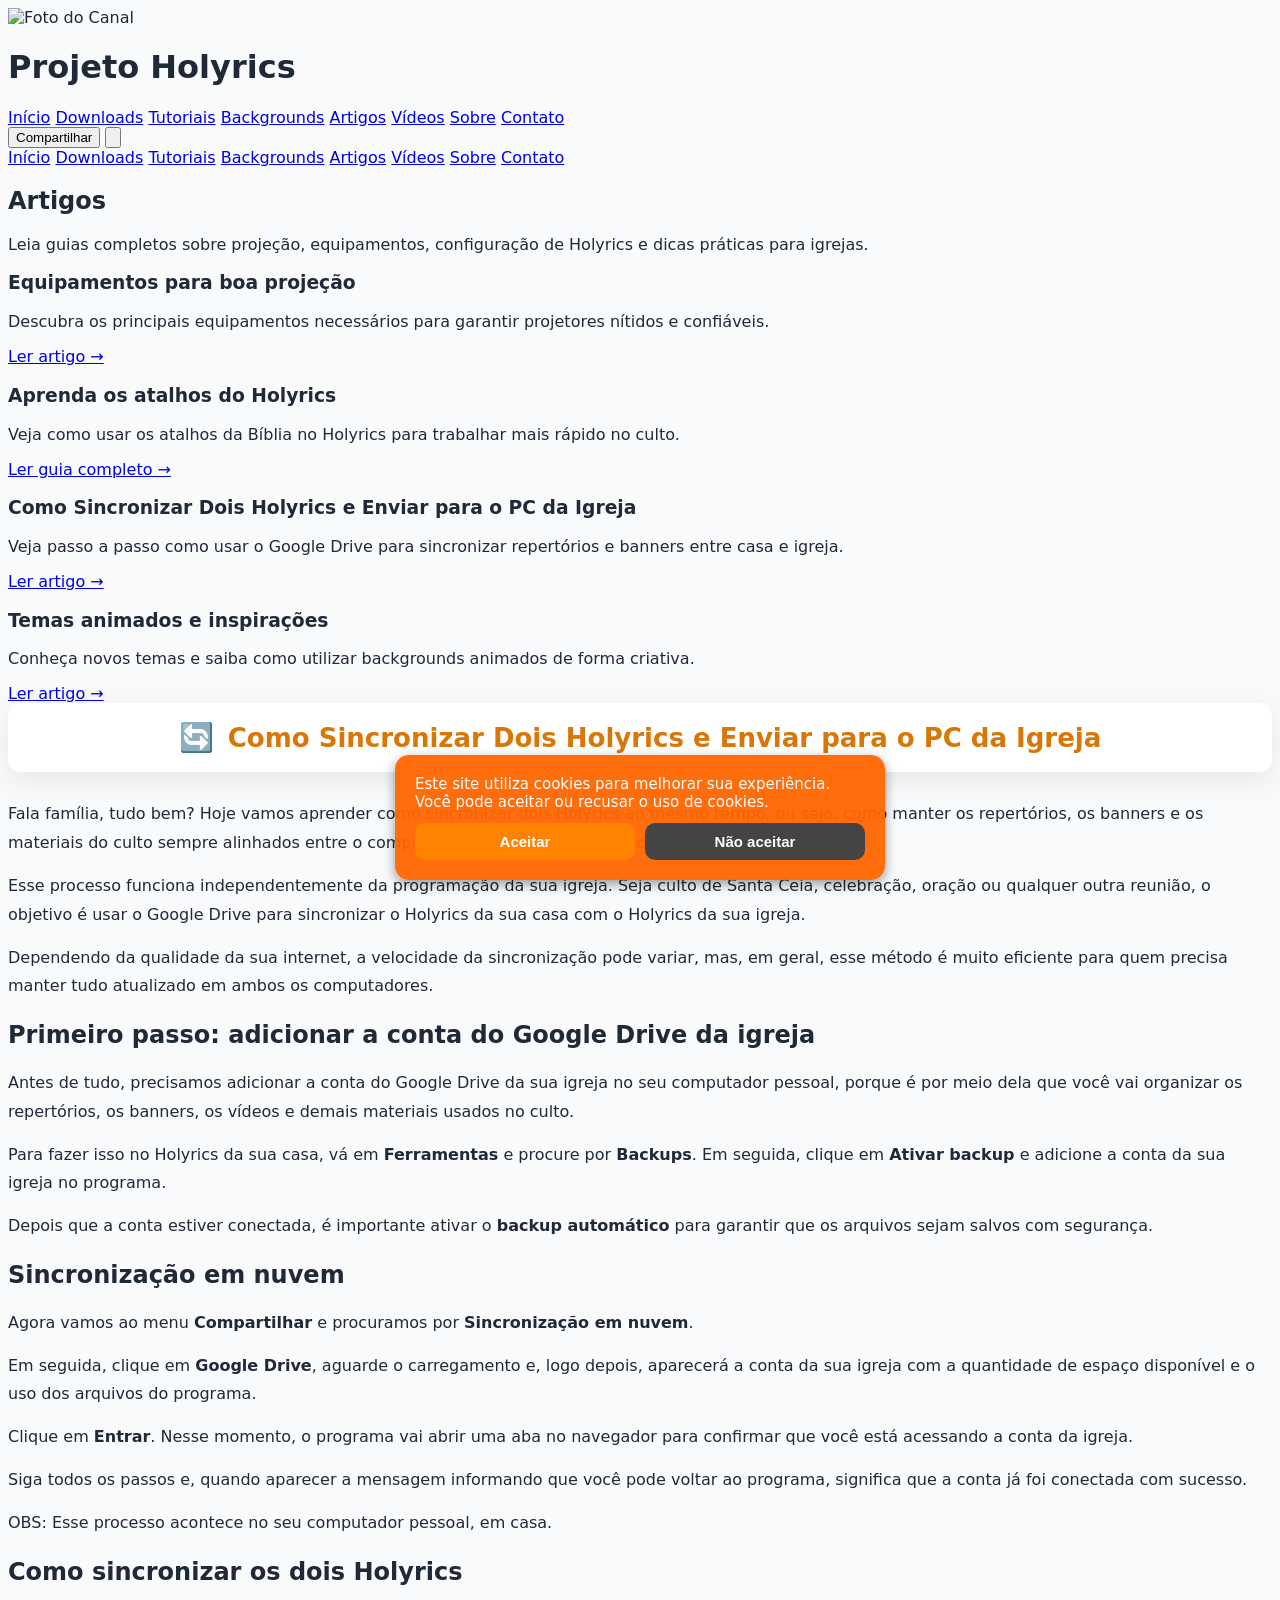
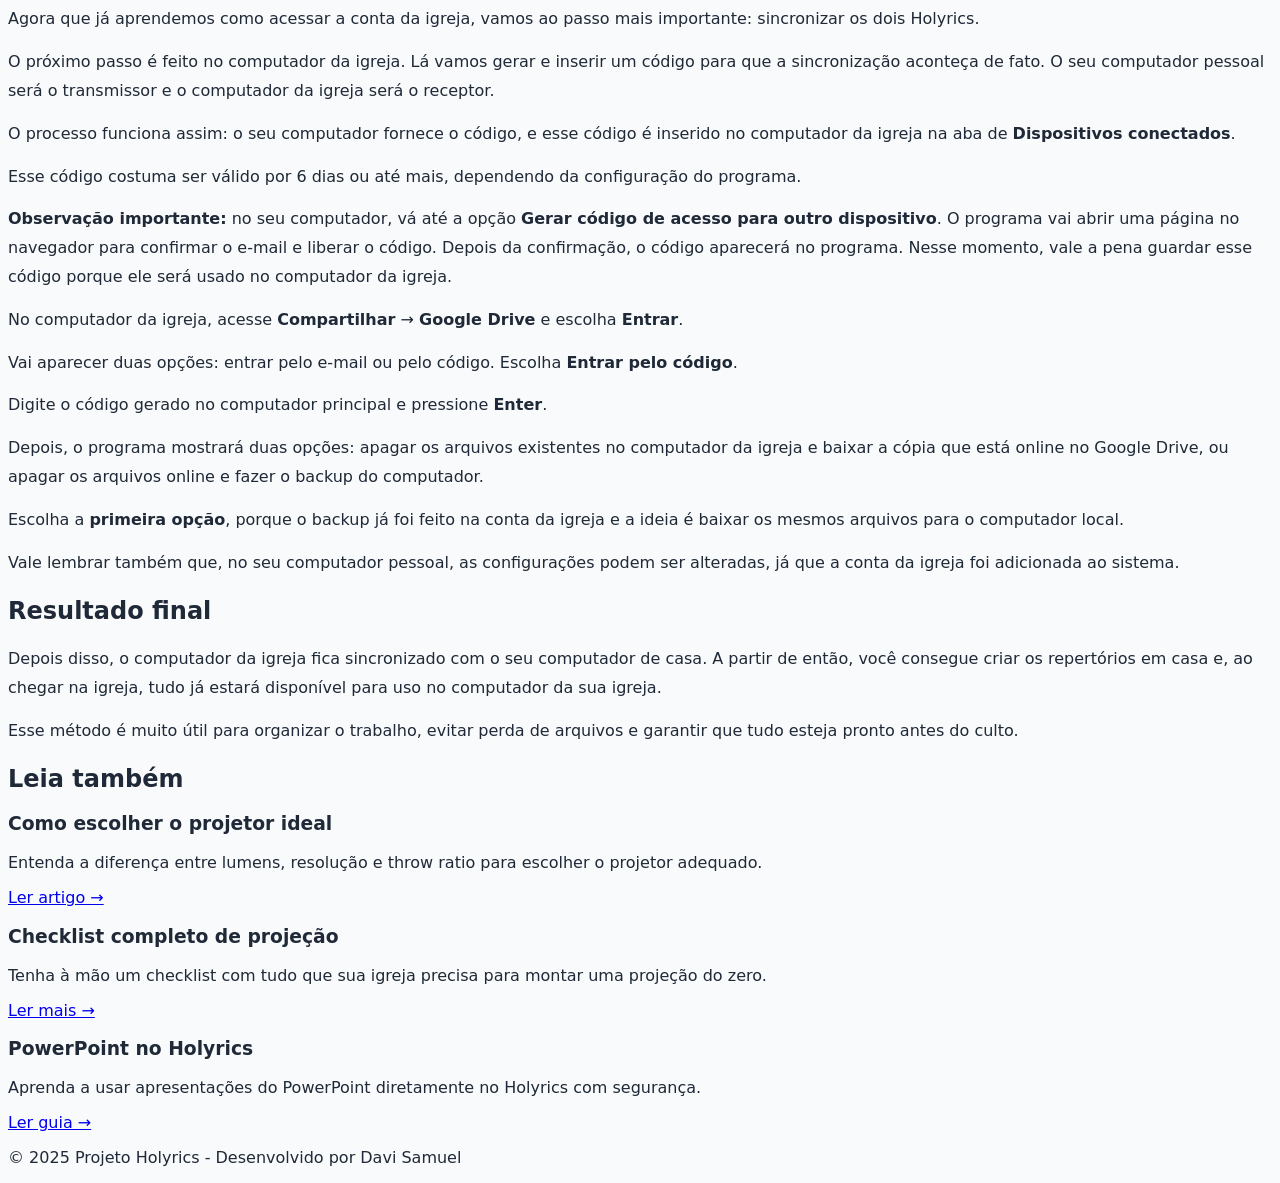
==== commit f613bd67: "Reorganização completa do site" ====
--- a/artigos.html
+++ b/artigos.html
@@ -93,36 +93,43 @@
           </div>
         </header>
         <div class="artigo-body p-8">
-          <p>Fala família, tudo bem? Hoje vamos aprender como sincronizar dois Holyrics ao mesmo tempo, ou seja, como sincronizar e mandar os repertórios dos louvores e os banners que serão usados durante o culto à noite.</p>
-          <p>Isso depende da programação da sua igreja. Seja culto de Santa Ceia, culto de celebração ou qualquer outra reunião, o que vamos fazer aqui é usar o Google Drive para sincronizar o Holyrics da sua casa com o Holyrics da sua igreja. Além disso, a qualidade da sua internet também influencia bastante nesse processo.</p>
+          <p>Fala família, tudo bem? Hoje vamos aprender como sincronizar dois Holyrics ao mesmo tempo, ou seja, como manter os repertórios, os banners e os materiais do culto sempre alinhados entre o computador de casa e o computador da igreja.</p>
+          <p>Esse processo funciona independentemente da programação da sua igreja. Seja culto de Santa Ceia, celebração, oração ou qualquer outra reunião, o objetivo é usar o Google Drive para sincronizar o Holyrics da sua casa com o Holyrics da sua igreja.</p>
+          <p>Dependendo da qualidade da sua internet, a velocidade da sincronização pode variar, mas, em geral, esse método é muito eficiente para quem precisa manter tudo atualizado em ambos os computadores.</p>
 
           <h2 class="text-2xl font-semibold text-orange-700 mb-4">Primeiro passo: adicionar a conta do Google Drive da igreja</h2>
-          <p>Primeiro, precisamos adicionar a conta do Google Drive da sua igreja no seu computador, porque é por meio dela que você vai montar os repertórios, os banners, os vídeos e outros materiais que serão usados no culto.</p>
-          <p>Para adicionar a conta do Google Drive no Holyrics da sua casa, vá em <strong>Ferramentas</strong> e procure por <strong>Backups</strong>. Depois clique em <strong>Ativar backup</strong> e adicione a conta da sua igreja no Holyrics. Depois que a conta do Google Drive estiver no seu Holyrics, é importante ativar o backup automático.</p>
+          <p>Antes de tudo, precisamos adicionar a conta do Google Drive da sua igreja no seu computador pessoal, porque é por meio dela que você vai organizar os repertórios, os banners, os vídeos e demais materiais usados no culto.</p>
+          <p>Para fazer isso no Holyrics da sua casa, vá em <strong>Ferramentas</strong> e procure por <strong>Backups</strong>. Em seguida, clique em <strong>Ativar backup</strong> e adicione a conta da sua igreja no programa.</p>
+          <p>Depois que a conta estiver conectada, é importante ativar o <strong>backup automático</strong> para garantir que os arquivos sejam salvos com segurança.</p>
 
           <h2 class="text-2xl font-semibold text-orange-700 mb-4">Sincronização em nuvem</h2>
-          <p>Após isso, vamos para o menu <strong>Compartilhar</strong> e em seguida vamos procurar por <strong>Sincronização em nuvem</strong>.</p>
-          <p>Depois disso, clique em <strong>Google Drive</strong>, espere carregar e logo após vai aparecer a conta da sua igreja e também a quantidade de espaço ocupado pelos arquivos do programa.</p>
-          <p>Clique em <strong>Entrar</strong>. Nisso, o programa vai abrir uma aba no navegador para confirmar que você é quem está acessando a conta da igreja. Siga todos os passos e, depois que aparecer a mensagem de que você pode voltar ao programa, você já estará dentro da conta da igreja.</p>
-          <p><strong>Observação:</strong> isso tudo é feito no seu computador pessoal, em casa.</p>
+          <p>Agora vamos ao menu <strong>Compartilhar</strong> e procuramos por <strong>Sincronização em nuvem</strong>.</p>
+          <p>Em seguida, clique em <strong>Google Drive</strong>, aguarde o carregamento e, logo depois, aparecerá a conta da sua igreja com a quantidade de espaço disponível e o uso dos arquivos do programa.</p>
+          <p>Clique em <strong>Entrar</strong>. Nesse momento, o programa vai abrir uma aba no navegador para confirmar que você está acessando a conta da igreja.</p>
+          <p>Siga todos os passos e, quando aparecer a mensagem informando que você pode voltar ao programa, significa que a conta já foi conectada com sucesso.</p>
+
+          <p class="font-semibold mt-6">OBS: Esse processo acontece no seu computador pessoal, em casa.</p>
 
           <h2 class="text-2xl font-semibold text-orange-700 mb-4">Como sincronizar os dois Holyrics</h2>
-          <p>Agora que já aprendemos como fazer o login com a conta da igreja, como fazemos para sincronizar os dois Holyrics?</p>
-          <p>Para isso, o próximo passo será no computador da igreja. O seu computador pessoal vai ser o transmissor e o computador da igreja vai ser o receptor. Por isso, o código que iremos colocar será no computador da igreja.</p>
-          <p>O processo funciona assim: o seu computador vai fornecer o código e esse código você vai colocar no computador da sua igreja, na aba de <strong>Dispositivos conectados</strong>. Esse código é válido por 6 dias ou até mais.</p>
+          <p>Agora que já aprendemos como acessar a conta da igreja, vamos ao passo mais importante: sincronizar os dois Holyrics.</p>
+          <p>O próximo passo é feito no computador da igreja. Lá vamos gerar e inserir um código para que a sincronização aconteça de fato. O seu computador pessoal será o transmissor e o computador da igreja será o receptor.</p>
+          <p>O processo funciona assim: o seu computador fornece o código, e esse código é inserido no computador da igreja na aba de <strong>Dispositivos conectados</strong>.</p>
+          <p>Esse código costuma ser válido por 6 dias ou até mais, dependendo da configuração do programa.</p>
 
           <div class="bg-orange-50 p-6 rounded-2xl shadow-inner mb-8">
-            <p><strong>Observação importante:</strong> no seu computador, vá na opção <strong>Gerar código de acesso para outro dispositivo</strong>. Nisso, o programa vai carregar uma página no navegador para confirmar o e-mail e liberar o código para você. Depois que você confirmar que é você mesmo quem está fazendo o login, o código vai aparecer no programa. Nesse momento, recomendo que você guarde o código, porque vamos usar o mesmo processo no computador da igreja.</p>
+            <p><strong>Observação importante:</strong> no seu computador, vá até a opção <strong>Gerar código de acesso para outro dispositivo</strong>. O programa vai abrir uma página no navegador para confirmar o e-mail e liberar o código. Depois da confirmação, o código aparecerá no programa. Nesse momento, vale a pena guardar esse código porque ele será usado no computador da igreja.</p>
           </div>
 
-          <h2 class="text-2xl font-semibold text-orange-700 mb-4">Conectando o computador da igreja</h2>
-          <p>No computador da igreja, vá em <strong>Compartilhar</strong> → <strong>Google Drive</strong> e procure por <strong>Entrar</strong>. Vai aparecer duas opções para você escolher: entrar pelo e-mail ou pelo código. Escolha <strong>Entrar pelo código</strong>.</p>
-          <p>Coloque o código de acesso que você gerou no seu computador principal e pressione <strong>Enter</strong>. Depois, vai aparecer duas opções: apagar os arquivos existentes no computador da igreja e baixar a cópia que está online no Google Drive, ou apagar os arquivos online e fazer o backup do computador.</p>
-          <p>Escolha a <strong>primeira opção</strong>, porque como o backup já foi feito na conta da igreja, é para baixar os mesmos arquivos de antes.</p>
-          <p>Vale lembrar também que no seu computador pessoal, as suas configurações serão alteradas também. Isso acontece porque você colocou a conta da igreja no seu computador ou notebook.</p>
+          <p>No computador da igreja, acesse <strong>Compartilhar</strong> → <strong>Google Drive</strong> e escolha <strong>Entrar</strong>.</p>
+          <p>Vai aparecer duas opções: entrar pelo e-mail ou pelo código. Escolha <strong>Entrar pelo código</strong>.</p>
+          <p>Digite o código gerado no computador principal e pressione <strong>Enter</strong>.</p>
+          <p>Depois, o programa mostrará duas opções: apagar os arquivos existentes no computador da igreja e baixar a cópia que está online no Google Drive, ou apagar os arquivos online e fazer o backup do computador.</p>
+          <p>Escolha a <strong>primeira opção</strong>, porque o backup já foi feito na conta da igreja e a ideia é baixar os mesmos arquivos para o computador local.</p>
+          <p>Vale lembrar também que, no seu computador pessoal, as configurações podem ser alteradas, já que a conta da igreja foi adicionada ao sistema.</p>
 
           <h2 class="text-2xl font-semibold text-orange-700 mb-4">Resultado final</h2>
-          <p>Depois disso, o computador da igreja será sincronizado com o seu computador de casa. Nisso, você poderá criar os repertórios em casa e, quando chegar na igreja, o repertório e todas as programações que você fez para o culto da semana ou para o culto de domingo estarão disponíveis no computador da sua igreja.</p>
+          <p>Depois disso, o computador da igreja fica sincronizado com o seu computador de casa. A partir de então, você consegue criar os repertórios em casa e, ao chegar na igreja, tudo já estará disponível para uso no computador da sua igreja.</p>
+          <p>Esse método é muito útil para organizar o trabalho, evitar perda de arquivos e garantir que tudo esteja pronto antes do culto.</p>
         </div>
       </article>
     </section>
